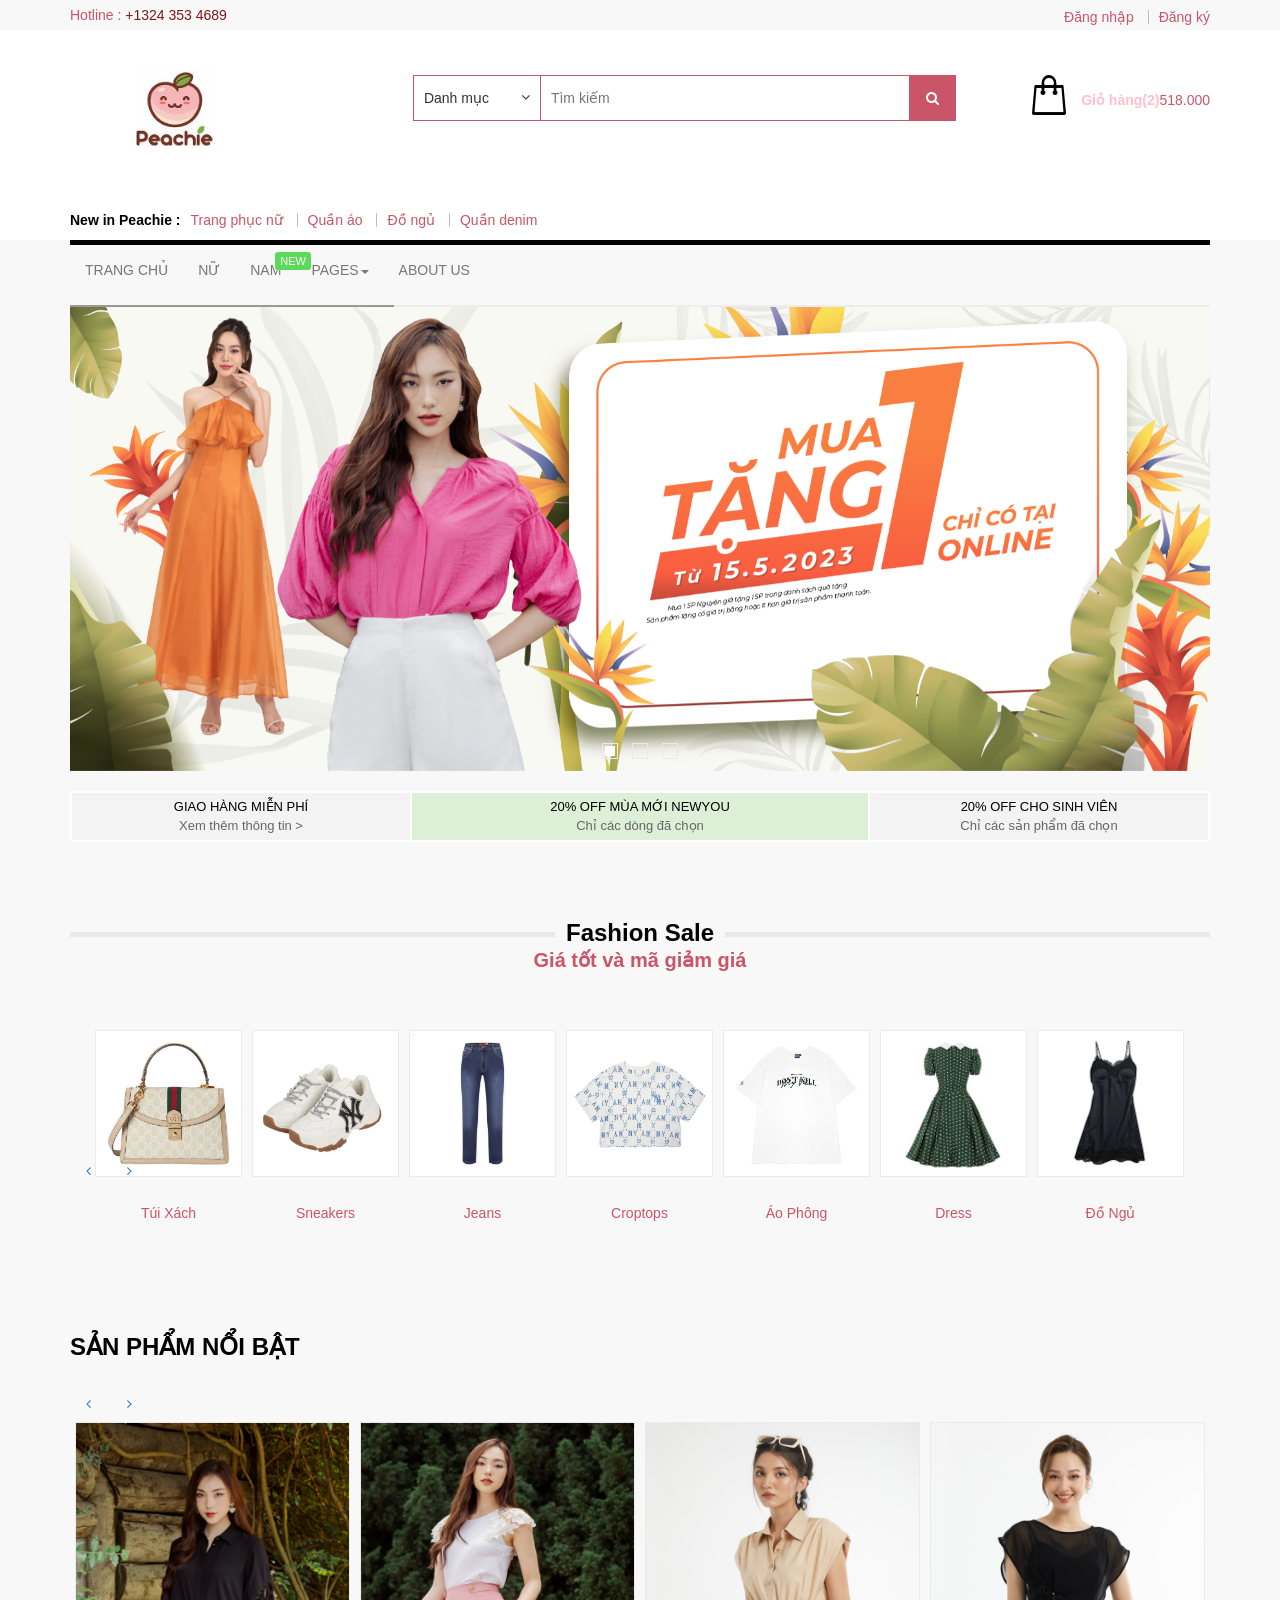
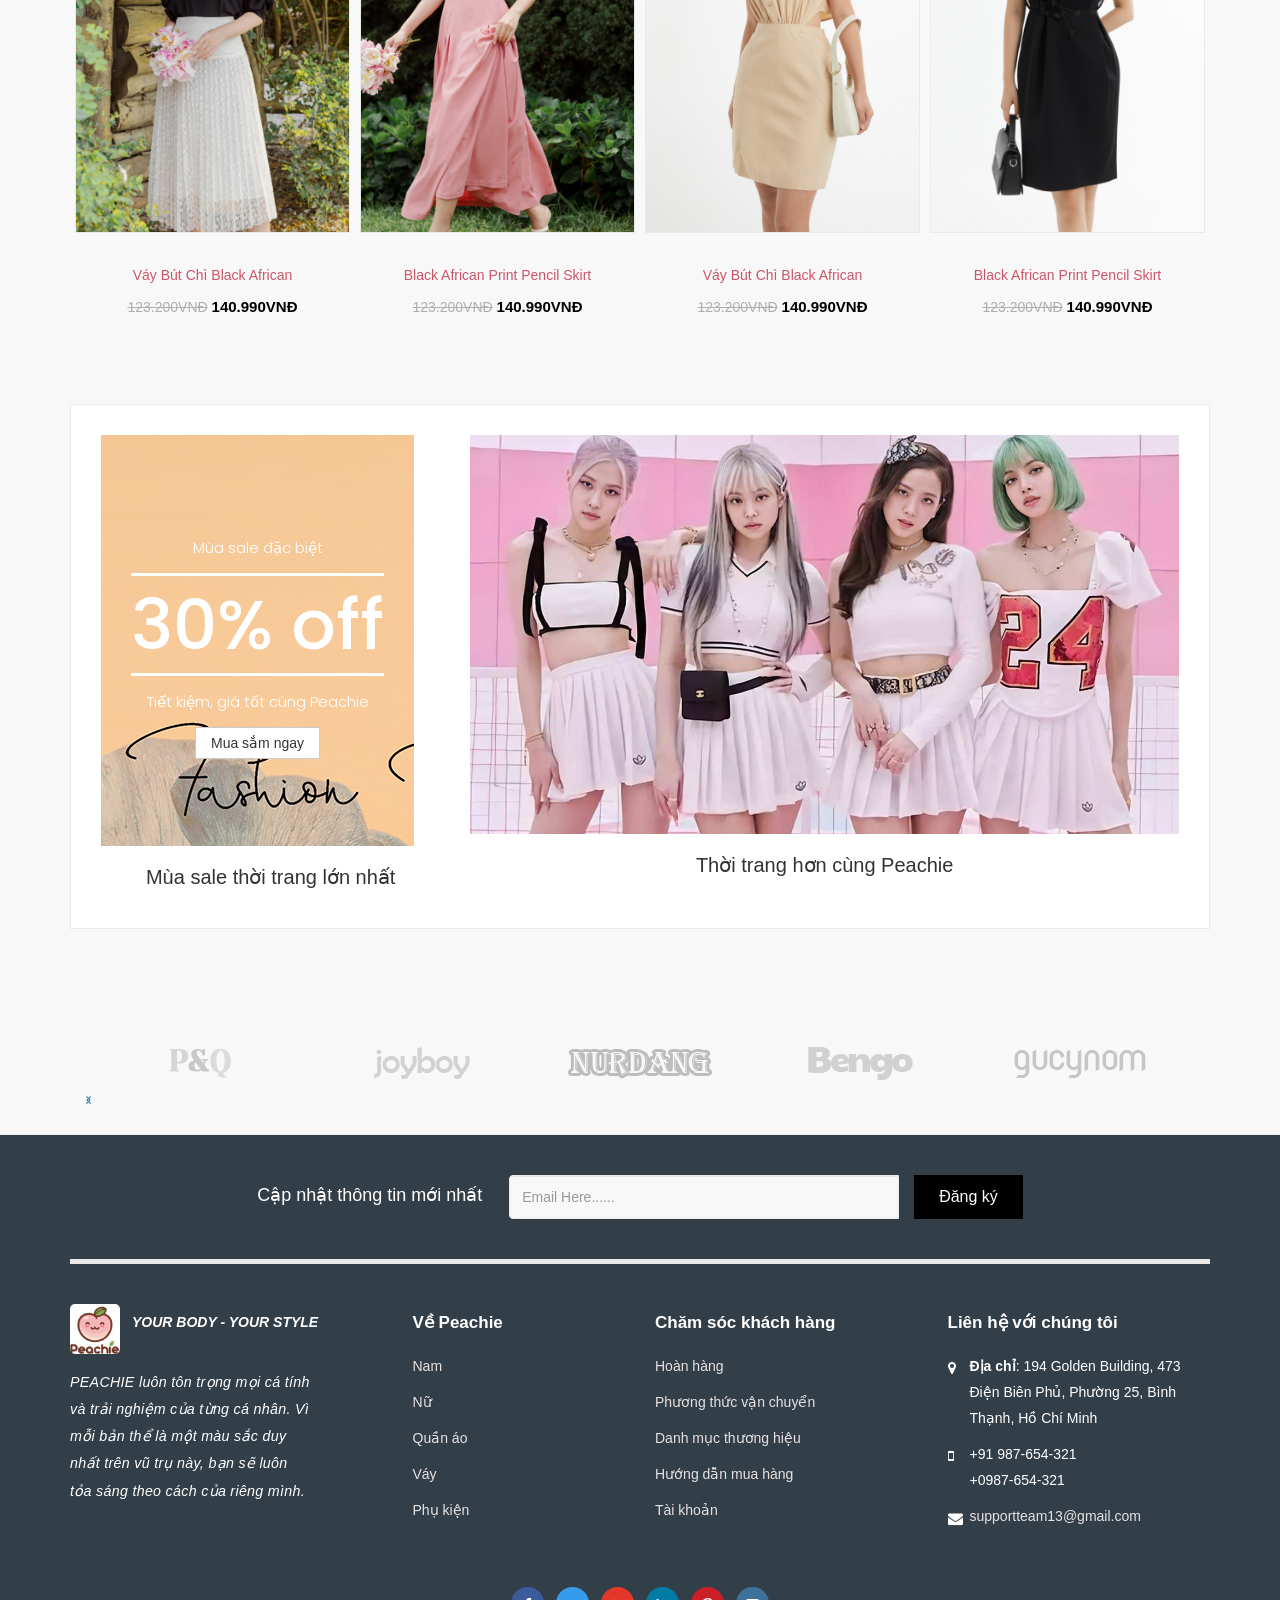
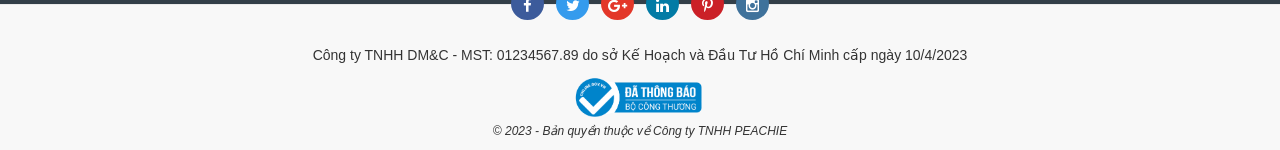
==== web_code/index.html @ 4777f3c0 "sap xep lai tai lieu git hop ly" ====
﻿<!DOCTYPE html>
<html lang="en">
<head>
<meta charset="utf-8">
<meta http-equiv="X-UA-Compatible" content="IE=edge">
<meta name="viewport" content="width=device-width, initial-scale=1">
<meta name="keywords" content="" />
<meta name="author" content="webtrap">
<meta name="viewport" content="width=device-width, initial-scale=1.0, maximum-scale=1.0" />
<title>Peachie</title>

<!-- Favicone Icon -->
<link rel="shortcut icon" type="image/x-icon" href="images/favicon_logo.ico">
<!-- thay logo -->
<link rel="icon" type="image/png" href="images/logop.jpg">
<link rel="apple-touch-icon" href="images/logop.jpg">
<link href="Bootstrap/css/bootstrap.css" rel="stylesheet">
<link href="css/style.css" rel="stylesheet" type="text/css">
<link href="css/font-awesome.css" rel="stylesheet" type="text/css">
<link href='https://fonts.googleapis.com/css?family=Poppins:300,500,600,700' rel='stylesheet' type='text/css'>
<link href="css/owl.carousel.css" rel="stylesheet" type="text/css">

</head>

<body id="index">
<div class="wrapar"> 
    <!-- Header Start-->
    <div class="header">
        <div class="header-top">
            <div class="container">
                <div class="call pull-left">
                    <p>Hotline : <span>+1324 353 4689</span></p>
                </div>
                <div class="user-info pull-right">
                    <div class="user">
                        <ul>
                            <li><a href="#" data-toggle="modal" data-target="#login" class="user_name">Đăng nhập</a> 
                                <!-- Modal -->
                                <div class="modal fade" id="login" role="dialog">
                                    <div class="modal-dialog"> 
                                        <!-- Modal content-->
                                        <div class="modal-content">
                                            <div class="modal-header">
                                                <div class="panel-heading">
                                                    <div class="panel-title pull-left">Đăng nhập</div>
                                                    <div class="pull-right"><a href="#">Quên mật khẩu?</a>
                                                        <button aria-hidden="true" data-dismiss="modal" class="close btn btn-xs " type="button"> <i class="fa fa-times"></i> </button>
                                                    </div>
                                                </div>
                                            </div>
                                            <div class="modal-body">
                                                <form id="loginform" class="form-horizontal">
                                                    <div class="input-group"> <span class="input-group-addon"><i class="glyphicon glyphicon-user"></i></span>
                                                        <input id="login-username" type="text" class="form-control" name="username" value="" placeholder="username or email">
                                                    </div>
                                                    <div class="input-group"> <span class="input-group-addon"><i class="glyphicon glyphicon-lock"></i></span>
                                                        <input id="login-password" type="password" class="form-control" name="password" placeholder="password">
                                                    </div>
                                                    <div class="input-group">
                                                        <div class="checkbox">
                                                            <label>
                                                                <input id="login-remember" type="checkbox" name="remember" value="1">
                                                                Remember me</label>
                                                        </div>
                                                    </div>
                                                    <div class="form-group"> 
                                                        <!-- Button -->
                                                        <div class="col-sm-12 controls"> <a id="btn-login" href="#" class="btn btn-primary btn-success">Đăng nhập</a> <a id="btn-fblogin" href="#" class="btn btn-primary facebook">Đăng nhập với</a> </div>
                                                    </div>
                                                </form>
                                            </div>
                                            <div class="modal-footer">
                                                <div class="form-group">
                                                    <div class="col-md-12 control">
                                                        <div>Tài khoản chưa được tạo <a href="#">Đăng ký</a></div>
                                                    </div>
                                                </div>
                                            </div>
                                        </div>
                                    </div>
                                </div>
                            </li>
                            <li><a href="#" data-toggle="modal" data-target="#register" class="user_name">Đăng ký</a>
                                <div class="modal fade" id="register" role="dialog">
                                    <div class="modal-dialog"> 
                                        <!-- Modal content-->
                                        <div class="modal-content">
                                            <div class="modal-header">
                                                <div class="panel-heading">
                                                    <div class="panel-title pull-left">Đăng ký</div>
                                                    <div class="pull-right">
                                                        <button aria-hidden="true" data-dismiss="modal" class="close" type="button"><i class="fa fa-times"></i> </button>
                                                    </div>
                                                </div>
                                            </div>
                                            <div class="modal-body">
                                                <div class="control-group"> 
                                                    <!-- Username -->
                                                    <label class="control-label"  for="username">Username</label>
                                                    <div class="controls">
                                                        <input type="text" id="username" name="username" placeholder="" class="input-xlarge">
                                                        <p class="help-block">Username chứa số và ký tự không dấu cách</p>
                                                    </div>
                                                </div>
                                                <div class="control-group"> 
                                                    <!-- E-mail -->
                                                    <label class="control-label" for="email">E-mail</label>
                                                    <div class="controls">
                                                        <input type="text" id="email" name="email" placeholder="" class="input-xlarge">
                                                        <p class="help-block">Nhập địa chỉ Email</p>
                                                    </div>
                                                </div>
                                                <div class="control-group"> 
                                                    <!-- Password-->
                                                    <label class="control-label" for="password">Password</label>
                                                    <div class="controls">
                                                        <input type="password" id="password" name="password" placeholder="" class="input-xlarge">
                                                        <p class="help-block">Mật khẩu chứa 4 ký tự trở lên</p>
                                                    </div>
                                                </div>
                                                <div class="control-group"> 
                                                    <!-- Password -->
                                                    <label class="control-label"  for="password_confirm">Xác nhận lại mật khẩu</label>
                                                    <div class="controls">
                                                        <input type="password" id="password_confirm" name="password_confirm" placeholder="" class="input-xlarge">
                                                        <p class="help-block">Xác nhận mật khẩu</p>
                                                    </div>
                                                </div>
                                                <div class="control-group"> 
                                                    <!-- Button -->
                                                    <div class="controls">
                                                        <button class="btn btn-success">Đăng ký</button>
                                                    </div>
                                                </div>
                                            </div>
                                        </div>
                                    </div>
                                </div>
                            </li>
                        </ul>
                    </div>
                </div>
            </div>
        </div>
        <div class="header-mid">
            <div class="container">
                <div class="row">
                    <div class="col-md-3 header-left">
                        <div class="logo"> <a href="index.html"><img src="images/logop.jpg" alt="#"></a> </div>
                    </div>
                    <div class="col-md-6 search_block">
                        <div class="search">
                            <form action="grid-view.html">
                                <div class="search_cat">
                                    <select class="search-category" name="search-category">
                                        <option class="computer" selected>Danh mục</option>
                                        <option class="computer">Nam</option>
                                        <option class="computer">Nữ</option>
                                        <option class="computer">Quần áo</option>
                                        <option class="computer">Váy</option>
                                        <option class="computer">Phụ kiện</option>
                                    </select>
                                    <span class="fa fa-angle-down"></span> </div>
                                <input type="text" placeholder="Tìm kiếm">
                                <button type="submit" class="btn submit"> <span class="fa fa-search"></span></button>
                            </form>
                        </div>
                    </div>
                    <div class="col-md-3 header-right">
                        <div class="cart">
                            <div class="cart-icon dropdown"></div>
                            <a aria-expanded="false" aria-haspopup="true" role="button" data-toggle="dropdown" class="dropdown-toggle" href="cart.html">Giỏ hàng(2)<span>518.000</span></a>
                            <ul class="dropdown-menu pull-right cart-dropdown-menu">
                                <li>
                                    <table class="table table-striped">
                                        <tbody>
                                            <tr>
                                                <td class="text-center"><a href="product.html"><img class="img-thumbnail" src="images/product/anh11.png" alt="img"></a></td>
                                                <td class="text-left"><a href="#">Váy dài African </a></td>
                                                <td class="text-right quality">X1</td>
                                                <td class="text-right price-new">254.000VNĐ</td>
                                                <td class="text-center"><button type="button" title="Remove" class="btn btn-xs remove"><i class="fa fa-times"></i></button></td>
                                            </tr>
                                            <tr>
                                                <td class="text-center"><a href="product.html"><img class="img-thumbnail" src="images/product/car3-70x92.jpg" alt="img"></a></td>
                                                <td class="text-left"><a href="#">Váy bút chì Black African </a></td>
                                                <td class="text-right quality">X1</td>
                                                <td class="text-right price-new">254.000VNĐ</td>
                                                <td class="text-center"><button type="button" title="Remove" class="btn btn-xs remove"><i class="fa fa-times"></i></button></td>
                                            </tr>
                                        </tbody>
                                    </table>
                                </li>
                                <li>
                                    <div class="minitotal">
                                        <table class="table pricetotal">
                                            <tbody>
                                                <tr>
                                                    <td class="text-right"><strong>Tổng tiền</strong></td>
                                                    <td class="text-right price-new">210.000VNĐ</td>
                                                </tr>
                                                <tr>
                                                    <td class="text-right"><strong>Eco Tax (-2.00)</strong></td>
                                                    <td class="text-right price-new">20.000VNĐ</td>
                                                </tr>
                                                <tr>
                                                    <td class="text-right"><strong>VAT (20%)</strong></td>
                                                    <td class="text-right price-new">42.000VNĐ</td>
                                                </tr>
                                                <tr>
                                                    <td class="text-right"><strong>Tổng</strong></td>
                                                    <td class="text-right price-new">508.000VNĐ</td>
                                                </tr>
                                            </tbody>
                                        </table>
                                        <div class="controls"> <a class="btn btn-primary pull-left" href="cart.html" id="view-cart"><i class="fa fa-shopping-cart"></i> View Cart </a> <a class="btn btn-primary pull-right" href="checkout.html" id="checkout"><i class="fa fa-share"></i> Checkout</a> </div>
                                    </div>
                                </li>
                            </ul>
                        </div>
                    </div>
                </div>
            </div>
        </div>
        <div class="header-bottom">
            <div class="container">
                <div class="row">
                    <div class="col-md-12"><div class="new-peachie">
                            <p>New in Peachie  : </p>
                            <ul class="toggle-newinFurther">
                                <li><a href="#">Trang phục nữ</a></li>
                                <li><a href="#">Quần áo</a></li>
                                <li><a href="#">Đồ ngủ</a></li>
                                <li><a href="#">Quần denim</a></li>
                            </ul>
                        </div></div>
                </div>
            </div>
        </div>
    </div>
    <!-- Header End --> 
    
    <!-- Main menu Start -->
    <section id="main-menu">
        <div class="container">
            <nav class="navbar navbar-default">
                <div class="navbar-header">
                    <button aria-controls= "navbar" data-target="#navbar" data-toggle="collapse" class="navbar-toggle collapsed" type="button"> <span class="sr-only">Toggle navigation</span> <span class="icon-bar"></span> <span class="icon-bar"></span> <span class="icon-bar"></span> </button>
                    <a href="#" class="navbar-brand">menu</a> </div>
                <div class="navbar-collapse collapse" id="navbar">
                    <ul class="nav navbar-nav">
                        <li><a href="index.html">TRANG CHỦ</a></li>
                        <li><a href="grid-view.html">NỮ</a></li>
                        <li><a href="man-view.html">NAM</a><span class="new">new</span></li>
                        <li class="dropdown"> <a aria-expanded="false" aria-haspopup="true" role="button" data-toggle="dropdown" class="dropdown-toggle" href="#"> PAGES<span class="caret"></span></a>
                            <ul class="dropdown-menu">
                                <li><a href="checkout.html">Checkout</a></li>
                                <li><a href="cart.html">Giỏ hàng</a></li>
                                <li><a href="checkout-step1.html">Đơn hàng và địa chỉ đặt</a></li>
                                
                            </ul>
                        </li>
                        
                        <li><a href="about-us.html">ABOUT US</a></li>
                    </ul>
                </div>
            </nav>
        </div>
    </section>
    <!-- Main menu End --> 
    
    <!-- Main Banner Start-->
    <section id="banner">
        <div class="container">
            <div class="row">
                <div class="col-md-12">
                    <div id="main-slider" class="owl-carousel">
                        <div class="item"><img src="images/sl1.png" alt="sl1"></div>
                        <div class="item"><img src="images/sl2.jpg" alt="sl2"></div>
                        <div class="item"><img src="images/sl3.gif" alt="sl3"></div>
                    </div>
                </div>
            </div>
        </div>
    </section>
    <!-- Main Banner End --> 
    
    <!-- 3 CMS Block Start -->
    <section id="cms">
        <div class="container">
            <div class="row">
                <div class="col-md-12">
                    <div class= "cms-block1">
                        <div class="stf">GIAO HÀNG MIỄN PHÍ</div>
                        <p>Xem thêm thông tin ></p>
                    </div>
                    <div class= "cms-block2">
                        <div class="stf">20% OFF MÙA MỚI NEWYOU</div>
                        <p>Chỉ các dòng đã chọn</p>
                    </div>
                    <div class= "cms-block3">
                        <div class="stf">20% OFF CHO SINH VIÊN</div>
                        <p>Chỉ các sản phẩm đã chọn</p>
                    </div>
                </div>
            </div>
        </div>
    </section>
    <!-- 3 CMS Block End --> 
    
    <!-- Fashio Sale block Start  -->
    <section id="fashion-sale">
        <div class="container">
            <div class="row">
                <div class="col-md-12 fashion">
                    <div class="fashion-sale-title">
                        <h2 class="tf">Fashion Sale</h2>
                        <span>Giá tốt và mã giảm giá</span> 
                    </div>
                    <div id="fashion-product" class="owl-carousel fashion-product">
                        <div class="item">
                            <div class="product-block ">
                                <div class="image"> <a href="#"><img class="img-responsive" title="pursh" alt="pursh" src="images/product/pr_bag.jpg"></a> </div>
                                <div class="product-details">
                                    <div class="product-name">
                                        <h3><a href="#">Túi xách </a></h3>
                                    </div>
                                    <div class="shopnow">
                                        <h4><a href="#">Ghé shop</a></h4>
                                    </div>
                                </div>
                            </div>
                        </div>
                        <div class="item">
                            <div class="product-block ">
                                <div class="image"> <a href="#"><img class="img-responsive" title="sandle" alt="sandal" src="images/product/pr_sneakers.jpg"></a> </div>
                                <div class="product-details">
                                    <div class="product-name">
                                        <h3><a href="#">Sneakers</a></h3>
                                    </div>
                                    <div class="shopnow">
                                        <h4><a href="#">Ghé shop</a></h4>
                                    </div>
                                </div>
                            </div>
                        </div>
                        <div class="item">
                            <div class="product-block ">
                                <div class="image"> <a href="#"><img class="img-responsive" title="jeans" alt="jeans" src="images/product/pr_quan.jpg"></a> </div>
                                <div class="product-details">
                                    <div class="product-name">
                                        <h3><a href="#">Jeans </a></h3>
                                    </div>
                                    <div class="shopnow">
                                        <h4><a href="#">Ghé shop</a></h4>
                                    </div>
                                </div>
                            </div>
                        </div>
                        <div class="item">
                            <div class="product-block ">
                                <div class="image"> <a href="#"><img class="img-responsive" title="jeans" alt="jeans" src="images/product/pr_crt.jpg"></a> </div>
                                <div class="product-details">
                                    <div class="product-name">
                                        <h3><a href="#">Croptops</a></h3>
                                    </div>
                                    <div class="shopnow">
                                        <h4><a href="#">Ghé shop</a></h4>
                                    </div>
                                </div>
                            </div>
                        </div>
                        <div class="item">
                            <div class="product-block ">
                                <div class="image"> <a href="#"><img class="img-responsive" title="jeans" alt="jeans" src="images/product/pr_aothun.webp"></a> </div>
                                <div class="product-details">
                                    <div class="product-name">
                                        <h3><a href="#">Áo phông</a></h3>
                                    </div>
                                    <div class="shopnow">
                                        <h4><a href="#">Ghé shop</a></h4>
                                    </div>
                                </div>
                            </div>
                        </div>
                        <div class="item">
                            <div class="product-block ">
                                <div class="image"> <a href="#"><img class="img-responsive" title="jeans" alt="jeans" src="images/product/pr_dress.jpg"></a> </div>
                                <div class="product-details">
                                    <div class="product-name">
                                        <h3><a href="#">Dress</a></h3>
                                    </div>
                                    <div class="shopnow">
                                        <h4><a href="#">Ghé shop</a></h4>
                                    </div>
                                </div>
                            </div>
                        </div>
                        <div class="item">
                            <div class="product-block ">
                                <div class="image"> <a href="#"><img class="img-responsive" title="pursh" alt="pursh" src="images/product/pr_dongur.jpg"></a> </div>
                                <div class="product-details">
                                    <div class="product-name">
                                        <h3><a href="#">Đồ ngủ</a></h3>
                                    </div>
                                    <div class="shopnow">
                                        <h4><a href="#">Ghé shop</a></h4>
                                    </div>
                                </div>
                            </div>
                        </div>
                        <div class="item">
                            <div class="product-block ">
                                <div class="image"> <a href="#"><img class="img-responsive" title="sandle" alt="sandal" src="images/product/pr_denim.jpg"></a> </div>
                                <div class="product-details">
                                    <div class="product-name">
                                        <h3><a href="#">Denim</a></h3>
                                    </div>
                                    <div class="shopnow">
                                        <h4><a href="#">Ghé shop</a></h4>
                                    </div>
                                </div>
                            </div>
                        </div>
                        <div class="item">
                            <div class="product-block ">
                                <div class="image"> <a href="#"><img class="img-responsive" title="jeans" alt="jeans" src="images/product/pr_jeans.jpg"></a> </div>
                                <div class="product-details">
                                    <div class="product-name">
                                        <h3><a href="#">Quần</a></h3>
                                    </div>
                                    <div class="shopnow">
                                        <h4><a href="#">Ghé shop </a></h4>
                                    </div>
                                </div>
                            </div>
                        </div>
                    </div>
                    <div class= "customNavigation"> <a class="btn product_prev prev"><i class="fa fa-angle-left"></i></a> <a class="btn product_next next"><i class="fa fa-angle-right"></i></a> </div>
                </div>
            </div>
        </div>
    </section>
    <!-- Fashio Sale block End  --> 
    
    <!-- Featured Products block Start  -->
    <section id="Featured">
        <div class="container">
            <div class="row">
                <div class="col-md-12 featured">
                    <div class="Featured-Products-title">
                        <h2 class="tf">SẢN PHẨM NỔI BẬT</h2>
                    </div>
                    <div class= "customNavigation"> <a class="btn featured_prev prev"><i class="fa fa-angle-left"></i></a> <a class="btn featured_next next"><i class="fa fa-angle-right"></i></a> </div>
                    <div id="featured-products" class="owl-carousel">
                        <div class="item">
                            <div class="product-block ">
                                <div class="image"> <a href="product-detail-view.html"><img class="img-responsive" title="T-shirt" alt="T-shirt" src="images/product/pr1.jpg"></a> </div>
                                <div class="product-details">
                                    <div class="product-name">
                                        <h3><a href="product-detail-view.html">Váy bút chì Black African  </a></h3>
                                    </div>
                                    <div class="price"> <span class="price-old">123.200VNĐ</span> <span class="price-new">140.990VNĐ</span> </div>
                                    <div class="product-hov">
                                        <ul>
                                            <li class="wish"><a href="#" ></a></li>
                                            <li class="addtocart"><a href="#" >Thêm vào giỏ hàng</a> </li>
                                            <li class="compare"><a href="#" ></a></li>
                                        </ul>
                                        <div class="review"> <span class="rate"> <i class="fa fa-star rated"></i> <i class="fa fa-star rated"></i> <i class="fa fa-star rated"></i> <i class="fa fa-star rated"></i> <i class="fa fa-star"></i> </span> </div>
                                    </div>
                                </div>
                            </div>
                        </div>
                        <div class="item">
                            <div class="product-block ">
                                <div class="image"> <a href="product-detail-view.html"><img class="img-responsive" title="T-shirt" alt="T-shirt" src="images/product/pr2.jpg"></a> </div>
                                <div class="product-details">
                                    <div class="product-name">
                                        <h3><a href="product-detail-view.html">Black African Print Pencil Skirt </a></h3>
                                    </div>
                                    <div class="price"> <span class="price-old">123.200VNĐ</span> <span class="price-new">140.990VNĐ</span> </div>
                                    <div class="product-hov">
                                        <ul>
                                            <li class="wish"><a href="#" ></a></li>
                                            <li class="addtocart"><a href="#" >Thêm vào giỏ hàng</a> </li>
                                            <li class="compare"><a href="#" ></a></li>
                                        </ul>
                                        <div class="review"> <span class="rate"> <i class="fa fa-star rated"></i> <i class="fa fa-star rated"></i> <i class="fa fa-star rated"></i> <i class="fa fa-star rated"></i> <i class="fa fa-star"></i> </span> </div>
                                    </div>
                                </div>
                            </div>
                        </div>
                        <div class="item">
                            <div class="product-block ">
                                <div class="image"> <a href="product-detail-view.html"><img class="img-responsive" title="T-shirt" alt="T-shirt" src="images/product/pr3.jpg"></a> </div>
                                <div class="product-details">
                                    <div class="product-name">
                                        <h3><a href="product-detail-view.html"> Váy bút chì Black African</a></h3>
                                    </div>
                                    <div class="price"> <span class="price-old">123.200VNĐ</span> <span class="price-new">140.990VNĐ</span> </div>
                                    <div class="product-hov">
                                        <ul>
                                            <li class="wish"><a href="#" ></a></li>
                                            <li class="addtocart"><a href="#" >Thêm vào giỏ hàng</a> </li>
                                            <li class="compare"><a href="#" ></a></li>
                                        </ul>
                                        <div class="review"> <span class="rate"> <i class="fa fa-star rated"></i> <i class="fa fa-star rated"></i> <i class="fa fa-star rated"></i> <i class="fa fa-star rated"></i> <i class="fa fa-star"></i> </span> </div>
                                    </div>
                                </div>
                            </div>
                        </div>
                        <div class="item">
                            <div class="product-block ">
                                <div class="image"> <a href="product-detail-view.html"><img class="img-responsive" title="T-shirt" alt="T-shirt" src="images/product/pr4.jpg"></a> </div>
                                <div class="product-details">
                                    <div class="product-name">
                                        <h3><a href="product-detail-view.html">Black African Print Pencil Skirt </a></h3>
                                    </div>
                                    <div class="price"> <span class="price-old">123.200VNĐ</span> <span class="price-new">140.990VNĐ</span> </div>
                                    <div class="product-hov">
                                        <ul>
                                            <li class="wish"><a href="#" ></a></li>
                                            <li class="addtocart"><a href="#" >Thêm vào giỏ hàng
                                            
                                            </a> </li>
                                            <li class="compare"><a href="#" ></a></li>
                                        </ul>
                                        <div class="review"> <span class="rate"> <i class="fa fa-star rated"></i> <i class="fa fa-star rated"></i> <i class="fa fa-star rated"></i> <i class="fa fa-star rated"></i> <i class="fa fa-star"></i> </span> </div>
                                    </div>
                                </div>
                            </div>
                        </div>
                        <div class="item">
                            <div class="product-block ">
                                <div class="image"> <a href="product-detail-view.html"><img class="img-responsive" title="T-shirt" alt="T-shirt" src="images/product/pr5.jpg"></a> </div>
                                <div class="product-details">
                                    <div class="product-name">
                                        <h3><a href="product-detail-view.html">Váy bút chì Black African  </a></h3>
                                    </div>
                                    <div class="price"> <span class="price-old">123.200VNĐ</span> <span class="price-new">140.990VNĐ</span> </div>
                                    <div class="product-hov">
                                        <ul>
                                            <li class="wish"><a href="#" ></a></li>
                                            <li class="addtocart"><a href="#" >Thêm vào giỏ hàng</a> </li>
                                            <li class="compare"><a href="#" ></a></li>
                                        </ul>
                                        <div class="review"> <span class="rate"> <i class="fa fa-star rated"></i> <i class="fa fa-star rated"></i> <i class="fa fa-star rated"></i> <i class="fa fa-star rated"></i> <i class="fa fa-star"></i> </span> </div>
                                    </div>
                                </div>
                            </div>
                        </div>
                        <div class="item">
                            <div class="product-block ">
                                <div class="image"> <a href="product-detail-view.html"><img class="img-responsive" title="T-shirt" alt="T-shirt" src="images/product/pr6.jpg"></a> </div>
                                <div class="product-details">
                                    <div class="product-name">
                                        <h3><a href="product-detail-view.html">Black African Print Pencil Skirt </a></h3>
                                    </div>
                                    <div class="price"> <span class="price-old">123.200VNĐ</span> <span class="price-new">140.990VNĐ</span> </div>
                                    <div class="product-hov">
                                        <ul>
                                            <li class="wish"><a href="#" ></a></li>
                                            <li class="addtocart"><a href="#" >Thêm vào giỏ hàng</a> </li>
                                            <li class="compare"><a href="#" ></a></li>
                                        </ul>
                                        <div class="review"> <span class="rate"> <i class="fa fa-star rated"></i> <i class="fa fa-star rated"></i> <i class="fa fa-star rated"></i> <i class="fa fa-star rated"></i> <i class="fa fa-star"></i> </span> </div>
                                    </div>
                                </div>
                            </div>
                        </div>
                    </div>
                </div>
            </div>
        </div>
    </section>
    <!-- Featured Products block End  --> 
    
    <!-- CMS Banner & Video block Start  -->
    <section id="video">
        <div class="container">
            <div class=" cms-video-bg">
                <div class="col-md-4">
                    <div class="cms-banner">
                        <p> Mùa sale đặc biệt</p>
                        <h4>30% off</h4>
                        <p> Tiết kiệm, giá tốt cùng Peachie</p>
                        <button type="button" class="btn btn-default">Mua sắm ngay</button>
                    </div>
                    <h3>Mùa sale thời trang lớn nhất</h3>
                </div>
                <!-- video start -->
                <div class="col-md-8 video">
                    <img src="images/fbp.jpg" alt="fashion">
                    <h3>Thời trang hơn cùng Peachie</h3>
                </div>
                <!-- video end --> 
            </div>
        </div>
    </section>
    <!-- CMS Banner & Video block End  --> 
    
    <!-- Brand logo block Start  -->
    <section id="brand">
        <div class="container">
            <div class="row brand">
                <div class="col-md-12">
                    <div id="brand-logo" class="owl-carousel">
                        <div class="item"><a href="#"><img src="images/brand9.png" alt="#"></a></div>
                        <div class="item"><a href="#"><img src="images/brand8.png" alt="#"></a></div>
                        <div class="item"><a href="#"><img src="images/brand7.png" alt="#"></a></div>
                        <div class="item"><a href="#"><img src="images/brand6.png" alt="#"></a></div>
                        <div class="item"><a href="#"><img src="images/brand5.png" alt="#"></a></div>
                        <div class="item"><a href="#"><img src="images/brand4.png" alt="#"></a></div>
                        <div class="item"><a href="#"><img src="images/brand3.png" alt="#"></a></div>
                        <div class="item"><a href="#"><img src="images/brand2.png" alt="#"></a></div>
                        <div class="item"><a href="#"><img src="images/brand1.png" alt="#"></a></div>
                    </div>
                    <div class= "customNavigation"> <a class="btn brand_prev prev"><i class="fa fa-angle-left"></i></a> <a class="btn brand_next next"><i class="fa fa-angle-right"></i></a> </div>
                </div>
            </div>
        </div>
    </section>
    <!-- Brand logo block End  --> 
    
    <!-- Footer block Start  -->
<footer id="footer">
    <div class="container">
        <div class="row">
            <div class="col-md-12">
                <div class= "newslatter">
                    <form>
                        <h2>Cập nhật thông tin mới nhất</h2>
                        <div class="input-group">
                            <input class=" form-control" type="text" placeholder="Email Here......">
                            <button type="submit" value="Sign up" class="btn btn-large btn-primary">Đăng ký</button>
                        </div>
                    </form>
                </div>
            </div>
        </div>
        <div class="row">
            <div class="col-md-3">
                <div class="about">
                    <div class="footer-logo">
                        <!-- sua logo and tieu chi -->
                        <img src="images/logop.jpg" alt="logo">
                        <div><b><i>YOUR BODY - YOUR STYLE</i></b></div>
            
                    </div>

                    <p><i>PEACHIE luôn tôn trọng mọi cá tính và trải nghiệm của từng cá nhân. 
                        Vì mỗi bản thể là một màu sắc duy nhất trên vũ trụ này, bạn sẽ luôn tỏa sáng theo cách của riêng mình.</i></p>
                </div>
            </div>
            <div class="col-md-3">
                <div class="new-store" style="margin-left: 50px;">
                    <h4>Về Peachie</h4>
                    <ul class="toggle-footer">
                        <li><a href="#">Nam</a></li>
                        <li><a href="#">Nữ</a></li>
                        <li><a href="#">Quần áo</a></li>
                        <li><a href="#">Váy</a></li>
                        <li><a href="#">Phụ kiện</a></li>
                    </ul>
                </div>
            </div>
            <div class="col-md-3">
                <div class="information">
                    <h4>Chăm sóc khách hàng</h4>
                    <ul class="toggle-footer">
                        <li><a href="#">Hoàn hàng</a></li>
                        <li><a href="#">Phương thức vận chuyển</a></li>
                        <li><a href="#">Danh mục thương hiệu</a></li>
                        <li><a href="#">Hướng dẫn mua hàng</a></li>
                        <li><a href="#">Tài khoản</a></li>
                    </ul>
                </div>
            </div>
            <div class="col-md-3">
                <div class="contact">
                    <h4>Liên hệ với chúng tôi</h4>
                    <ul class="toggle-footer">
                        <li> <i class="fa fa-map-marker"></i>
                            <div class="address-info"><b>Địa chỉ</b>: 194 Golden Building, 473 Điện Biên Phủ, Phường 25, Bình Thạnh, Hồ Chí Minh</p></div>
                        </li>
                        <li> <i class="fa fa-mobile"></i>
                            <div class="call-info">+91 987-654-321<br>
                                <span>+0987-654-321</span> </div>
                        </li>
                        <li> <i class="fa fa-envelope"></i>
                            <div class="email-info"> <a href="#">supportteam13@gmail.com</a></div>
                        </li>
                    </ul>
                </div>
            </div>
        </div>
    </div>
    <div class="footer-bottom">
        <div class="container">
            <div class="row">
                <div class="col-md-12">
                    <div class="social-link">
                        <ul>
                            <li><a href="#"><i class="fa fa-facebook"></i></a></li>
                            <li><a href="#"><i class="fa fa-twitter"></i></a></li>
                            <li><a href="#"><i class="fa fa-google-plus"></i></a></li>
                            <li><a href="#"><i class="fa fa-linkedin"></i></a></li>
                            <li><a href="#"><i class="fa fa-pinterest-p"></i></a></li>
                            <li><a href="#"><i class="fa fa-instagram"></i></a></li>
                        </ul>
                    </div>
                </div>
            </div>
            
            <div class="row">
                <div class="col-md-12">
                    <div class="copy-right">
                        <p> Công ty TNHH DM&C - MST: 01234567.89 do sở Kế Hoạch và Đầu Tư Hồ Chí Minh cấp ngày 10/4/2023</p>
                        <img src="images/bocongthuong.png" alt="boconghthuong">
                       
                        <p style="font-size: 12px;"><i>© 2023 - Bản quyền thuộc về Công ty TNHH PEACHIE</i></p>
                    </div>
                </div>
            </div>
        </div>
    </div>
</footer>
    <!-- footer end -->
    
    
</div>
<!-- jQuery (necessary for Bootstrap's JavaScript plugins) --> 
<script src="js/jQuery.js"></script> 
<!-- Include all compiled plugins (below), or include individual files as needed --> 
<script src="Bootstrap/js/bootstrap.js"></script> 
<script src="js/owl.carousel.min.js"></script> 
<script src="js/globle.js"></script>
</body>
</html>
---- web_code/css/style.css ----
body {
  background-color: #f8f8f8;
}
ul {
  padding: 0;
  margin: 0;
}
* li {
  list-style: none;
}
.stf {
  font: poppins;
  font-size: 13px;
  font-weight: 500;
  color: #000;
  margin: 0px;
}
.tf {
  font: "open Sans";
  font-size: 24px;
  font-weight: 700;
  color: #000;
  margin: 0px;
}
/*header part css  start*/
.header-mid,
.header-bottom {
  background-color: #fff;
}
.dropdown-menu.pull-right.cart-dropdown-menu {
  position: absolute;
}
button.thuy {
  background-color: pink;
  width: 230px;
  height: 35px;
  color: white;
}
button.thuy:hover {
  background-color: rgb(192, 201, 255);
}
.Cartproduct .thanhthuy1 {
  width: 120px;
  height: 150px;
}
.Cartproduct .thanhthuy2 {
  width: 120px;
  height: 150px;
}
.Cartproduct .thanhthuy3 {
  width: 120px;
  height: 150px;
}

.col-md-12 col-sm-12:hover {
  background-color: pink;
}
.call > p {
  /* sưa mau */
  color: rgb(202, 85, 104);
  margin: 5px 0;
}
.call > p > span {
  /* sưa mau */
  color: #801717;
}
.user-info {
  float: right;
}
.user {
  display: inline-block;
  padding-top: 7px;
}
.user li {
  display: inline-block;
  list-style: none;
  border-left: 1px solid #bbb;
  padding: 0 0 0 10px;
  line-height: 14px;
}

.user li:first-child {
  border: none;
  padding-right: 10px;
}
.user_name {
  color: rgb(202, 85, 104);
}
/* account */
.modal-header {
  background: #eaeaea;
  border-radius: 5px 5px 0 0;
  padding: 10px 25px;
  overflow: hidden;
}
.fa.fa-times {
  font-size: 14px;
  overflow: hidden;
  text-shadow: initial;
}
.modal-body .controls {
  line-height: 18px;
}
.modal-footer .control a {
  color: #4d90fe;
}
.panel-heading {
  display: inline;
}
.modal-body {
  padding: 30px;
}
.modal-header .close {
  background: #000 none repeat scroll 0 0;
  color: #fff;
  height: 20px;
  margin: -4px 0 0 10px;
  opacity: 0.4;
  padding: 0;
  width: 20px;
  line-height: 0px;
  font-weight: normal;
}
.modal-header .close:hover {
  opacity: 0.8;
}
.btn.btn-primary.facebook {
  background: #3b5998;
  border-color: #3b5998;
}
#loginform .checkbox input {
  margin-top: 0;
}
.modal-body .input-group {
  margin: 10px 0;
}
.modal-body .control-group {
  text-align: left;
}
.control-group {
  margin: 5px 0px 20px 5px;
}
.modal-body .input-xlarge {
  margin: 5px 0;
  padding: 8px;
}
.panel-collapse.collapse.in {
  float: left;
  width: 100%;
}
/* header mid */
.header-mid {
  padding: 38px 0;
}
.col-md-3.header-right {
  width: auto;
  float: right;
}
.logo {
  margin-left: 25%;
  margin-bottom: 10%;
}
.col-md-6.search_block {
  padding: 0;
  width: 52%;
}
.search {
  margin-top: 7px;
  float: right;
  position: relative;
}
.search input {
  /* sưa mau */
  border: 1px solid rgb(202, 85, 104);
  float: left;
  height: 46px;
  width: 370px;
  padding: 10px;
  border-radius: 0;
}
.search_cat {
  float: left;
  position: relative;
}
.search_cat .fa.fa-angle-down {
  cursor: pointer;
  position: absolute;
  right: 10px;
  top: 15px;
}
.search .submit {
  /* sưa mau */
  background: rgb(202, 85, 104);
  border-left: none;
  /* sưa mau */
  border-color: rgb(202, 85, 104);
  color: #fff;
  padding: 15px 16px;
}
.search-category {
  height: 46px;
}
.search-category {
  border-right: none;
  padding: 11px 50px 11px 10px;
  background: #fff;
  /* sưa mau */
  border-color: rgb(202, 85, 104);
  float: left;
  position: relative;
  border-radius: 0 !important;
}
.computer::hover {
  /* sưa mau va them thuoc tinh*/
  background-color: rgb(202, 85, 104);
}
.search-category span {
  padding-left: 10px;
}
.btn {
  padding: 10px 15px;
  line-height: 10px;
  border-radius: 0;
}
/* cart */
.cart .dropdown-menu {
  width: 360px;
  padding: 10px;
}
.table.pricetotal {
  border-top: 1px solid #e5e5e5;
}
.btn.btn-danger.btn-xs.remove {
  padding: 1px 4px 0;
  border-radius: 0;
}
.img-thumbnail,
.dropdown-menu {
  border-radius: 0;
}
.dropdown-menu .fa.fa-share {
  /* sưa mau */
  color: rgb(202, 85, 104);
}
.dropdown-menu .table-striped > tbody > tr:nth-of-type(2n + 1) {
  background: none;
}
.dropdown-menu .table > thead > tr > th,
.dropdown-menu .table > tbody > tr > th,
.dropdown-menu .table > tfoot > tr > th,
.dropdown-menu .table > thead > tr > td,
.dropdown-menu .table > tbody > tr > td,
.dropdown-menu .table > tfoot > tr > td {
  border: none !important;
}
.productthumb {
  border: 1px solid #e5e5e5;
}
.cart {
  text-align: right;
  padding: 7px 0;
  float: right;
}
.cart > a {
  margin-top: 15px;
  float: right;
  font-weight: 700;
  color: pink;
}
.cart-box.cart-box > a {
  float: left;
  margin: 0;
}
.cart span {
  font-weight: 500;
  /* sưa mau */
  color: rgb(202, 85, 104);
}
.remove .fa.fa-times {
  color: #e54242;
}
.btn.btn-xs.remove {
  padding: 3px 5px;
}
.cart-icon {
  background: url(../images/cart.png) no-repeat scroll 0 0;
  display: inline-block;
  height: 40px;
  width: 34px;
  margin-right: 15px;
}
.controls .btn.btn-primary.pull-left,
.controls .btn.btn-primary.pull-right {
  padding: 10px 15px;
}
.dropdown-menu.pull-right.cart-dropdown-menu .minitotal {
  padding: 10px;
  overflow: hidden;
}
.cart .table.table-striped {
  margin-bottom: 0;
}
.text-left > a {
  /* sưa mau */
  color: rgb(180, 69, 88);
}
.cart .table.pricetotal {
  margin: 0;
}
#view-cart {
  /* sưa mau */
  background-color: rgb(202, 85, 104);
  border: none;
}
/* sưa mau */
#checkout {
  background-color: rgb(202, 85, 104);
  border: none;
}
.glyphicon-user::before,
.glyphicon-lock::before {
  color: #999999;
}
#loginform .btn.btn-primary.btn-success:hover,
.btn.btn-primary.facebook:hover {
  background-color: #4d90fe;
  border-color: #4d90fe;
}
#loginform .btn.btn-primary.btn-success {
  background-color: pink;
  border: medium none;
  padding: 11px 20px;
}
#loginform .btn.btn-primary {
  padding: 10px 20px;
}
#register .btn.btn-success {
  background-color: pink;
  border: medium none;
  padding: 10px 20px;
}
/* sua ten class sang new-peachie*/
.new-peachie > p {
  color: #000;
  font-weight: 700;
  margin: 0 0 10px !important;
  float: left;
}
.new-peachie li {
  display: inline-block;
  list-style: none;
  padding: 0px 10px;
  border-left: 1px solid #bbb;
  line-height: 14px;
}
/* sua mau */
.new-peachie li a {
  color: rgb(202, 85, 104);
}
.new-peachie li:first-child {
  border-left: 0px;
}
/* menu */
#navbar {
  margin-left: -15px !important;
  margin-right: -15px !important;
}
.navbar {
  margin-bottom: 0;
  border-radius: 0;
  border-top: 5px solid #000;
  border-bottom: 0;
  border-left: 0;
  border-right: 0;
}

.dropdown-menu > li > a {
  padding: 8px 22px;
}
.dropdown-menu {
  padding: 10px 0;
}
.navbar-header {
  display: none;
}
.new {
  /* sua chu new */
  background: rgb(91, 218, 91) none repeat scroll 0 0;
  border-radius: 3px;
  padding: 0 5px;
  position: absolute;
  left: 40px;
  top: 7px;
  font-size: 11px;
  text-transform: uppercase;
  color: #fff;
  line-height: 18px;
}
/* sua phan offer */
#offer > .container > .offer {
  background-color: rgb(249, 203, 211);
}
.offer p {
  font-size: 13px;
  margin: 8px 0px;
  letter-spacing: 2px;
}
/* kt sua offer */
/*header part css  end*/
/* page title css start */
.bread-crumb li a {
  color: rgb(202, 85, 104);
}
/* page title css end */
/* block css start */
.title-toggle li a {
  color: rgb(202, 85, 104);
}
.title-toggle li h5 a {
  color: #801717;
}
/* block css end */
/* owl main banner start */
#banner {
  margin-top: 10px;
}
#main-slider .item img {
  display: block;
  width: 100%;
  height: auto;
}
#bar {
  width: 0%;
  max-width: 100%;
  height: 2px;
  background: #999;
}
#progressBar {
  width: 100%;
  background: #ededed;
}
.owl-page > span {
  border: 1px solid #eaeaea;
  display: inline-block;
  float: left;
  height: 11px;
  margin: -3px;
  padding: 7px;
  width: 11px;
}
.owl-page.active,
.owl-page:hover {
  background-color: #fff;
  border-color: #fff;
}
/* owl main banner End*/
/* CMS Block Start*/
.cms-block1,
.cms-block2,
.cms-block3 {
  border: solid #fff;
  float: left;
  padding: 5px 10px;
  text-align: center;
  border-width: 2px 0;
}
.cms-block1,
.cms-block3 {
  background: #f3f3f3 none repeat scroll 0 0;
  width: 30%;
  border-width: 2px;
}
.cms-block2 {
  background: #dcf0d8;
  width: 40%;
}
#cms {
  padding: 0 0 90px;
}
#cms p {
  font-size: 13px;
  font-weight: normal;
  color: #666;
  margin: 0px;
}
/* CMS Block End */

/* Fashion Sale Block Start */
.fashion-sale-title {
  text-align: center;
}
.fashion-sale-title .tf {
  margin: -17px auto 0;
  width: 170px;
  background-color: #f8f8f8;
}
.fashion-sale-title {
  border-top: 5px solid #e9e9e9;
  padding-bottom: 55px;
}
.fashion-sale-title > span {
  color: rgb(202, 85, 104);
  font-size: 20px;
  font-weight: 600;
}
#index .fashion .customNavigation {
  position: relative;
  top: -85px;
}
#index .fashion .customNavigation a.next {
  right: 0;
  left: auto;
}
#index .fashion .customNavigation a.prev {
  left: 0;
  right: auto;
}
.product-name a {
  font-size: 14px;
  text-transform: capitalize;
  color: rgb(202, 85, 104);
}
.image {
  border: 1px solid #dadada;
}

.fashion-product {
  padding: 0 20px;
}
.owl-item {
  text-align: center;
}
/* Fashion Sale Block End */

/* featured Block Start*/
.featured {
  padding: 60px 15px;
}
.Featured-Products-title {
  padding: 0 0 25px;
}
.fashion-product .price-old {
  display: none;
}
#fashion-product .product-details {
  margin: 15px 0;
}
.product-list-view .product-details {
  margin: 0;
}
.product-details {
  margin: 26px 0;
}

.product-hov .review {
  margin: 8px 0 15px;
}
.product-hov > ul {
  background: rgba(255, 255, 255, 0.8) none repeat scroll 0 0;
  margin: 0 6px;
  padding: 15px 0 10px;
}
.product-hov {
  position: absolute;
  bottom: 68px;
  margin: 0 auto;
  left: 0;
  right: 0;
  display: none;
  width: 93%;
}
.product-list-view .product-hov {
  bottom: 68px;
  width: 100%;
  left: 0;
}
.product-list-view .product-hov > ul {
  background: none;
}
.addtocart:hover,
.wish:hover,
.compare:hover {
  background: rgb(202, 85, 104) none repeat scroll 0 0;
  border-color: rgb(202, 85, 104);
}
.wish:hover {
  background: rgb(202, 85, 104) url("../images/widh-comp.png") no-repeat scroll
    8px 11px;
  border-color: rgb(202, 85, 104);
}
.compare:hover {
  background: rgb(202, 85, 104) url("../images/widh-comp.png") no-repeat scroll
    8px -26px;
  border-color: rgb(202, 85, 104);
}
.product-block:hover .product-hov {
  display: block;
}
.product-hov li {
  display: inline-block;
}
.wish,
.compare {
  height: 34px;
  width: 35px;
  border: 1px solid #2b282f;
}
.wish {
  background: #2b282f url("../images/widh-comp.png") no-repeat scroll 8px 11px;
}
.compare {
  background: #2b282f url("../images/widh-comp.png") no-repeat scroll 8px -26px;
}
.addtocart {
  background: #2b282f;
  overflow: hidden;
  padding: 6px 15px;
  border: 1px solid #2b282f;
  color: #fff;
}
.addtocart a {
  color: #fff;
}
.price-old {
  color: #aeaeae;
}
.price-new {
  font-size: 15px;
  font-weight: 700;
  color: #000;
}
.price-old {
  text-decoration: line-through;
}
#fashion-product .owl-item:hover .img-responsive {
  box-shadow: inset 0px 0px 0px 3px rgb(202, 85, 104);
  -webkit-box-shadow: inset 0px 0px 0px 3px rgb(202, 85, 104);
  -moz-box-shadow: inset 0px 0px 0px 3px rgb(202, 85, 104);
}
.fashion .product-block .image .img-responsive {
  padding: 3px;
  background: #fff;
  position: relative;
}
#fashion-product .owl-item:hover .shopnow {
  opacity: 1;
  transition-duration: 0.5s;
}
.shopnow {
  background: rgba(255, 255, 255, 0.8) none repeat scroll 0 0;
  left: 0;
  margin: 0 auto;
  opacity: 0;
  padding: 0;
  position: absolute;
  right: 0;
  top: 30%;
  width: 100px;
}
.shopnow > h4 {
  margin: 8px;
}
.shopnow a {
  font-size: 14px;
  line-height: 25px;
  color: #000;
}
/* featured Block end*/

/* cms and video Block start*/
video {
  background: #000;
  width: 100%;
}
.cms-video-bg {
  border: 1px solid #eaeaea;
  background: #fff;
  display: inline-block;
  padding: 30px 15px;
  width: 100%;
  margin: 0 0px 60px;
}
.cms-video-bg h3 {
  text-align: center;
}
.cms-video-bg .col-md-4 > h3,
.cms-video-bg .col-md-8 > h3 {
  font-size: 20px;
}
.cms-banner {
  background: url("../images/cms1.jpg") repeat scroll 0 0;
  display: table-cell;
  height: 411px;
  padding: 30px;
  text-align: center;
  vertical-align: middle;
}
.cms-banner h4 {
  border-bottom: 3px solid #ffffff;
  border-top: 3px solid #ffffff;
  color: #ffffff;
  font-family: Poppins;
  font-size: 70px;
  padding: 10px 0;
  margin: 0;
}
.cms-banner > p {
  color: #ffffff;
  font-family: Poppins;
  font-size: 15px;
  font-weight: 300;
  padding: 15px 0;
  margin: 0;
}
.btn-default:hover {
  border-color: #e6e6e6;
}
.col-md-8 img {
  width: 100%;
  height: auto;
}
/* cms and video Block end*/

/* brand logo Block start*/
#brand-logo:hover {
  filter: grayscale(0%);
  opacity: 1 !important;
}
#brand-logo {
  padding: 20px;
  margin: 20px 0;
  filter: grayscale(100%);
  opacity: 0.3 !important;
}
#brand-logo:hover .item:not(:hover) {
  opacity: 0.5;
  filter: grayscale(100%);
}
#index .brand .customNavigation a {
  position: absolute;
  top: -52;
}
#index .brand .customNavigation a.prev {
  left: 0;
  right: auto;
}
#index .brand .customNavigation {
  position: relative;
  top: -52px;
}
/* brand logo Block end*/

/* footer Block start*/
footer {
  /* sua mau */
  background: #333f48;
  border-top: 1px solid #eaeaea;
}
#newslatter {
  text-align: center;
}
#newslatter h2 {
  color: #fff;
  font-size: 20px;
  font-weight: 400px;
  margin: 0;
}
.newslatter .input-group {
  display: inline-block;
}
.newslatter {
  border-bottom: 5px solid #eaeaea;
  margin: 40px auto 40px;
  width: 100%;
  text-align: center;
  padding-bottom: 40px;
}
.newslatter form {
  display: inline-block;
  text-align: center;
}
#footer .newslatter h2 {
  display: inline-block;
  font-size: 18px;
  margin: 10px 8px 0 0;
  color: #fff;
  line-height: 1.2;
}
.newslatter .input-group .form-control {
  height: 44px;
  width: 390px;
  margin: 0 15px;
  border-color: #eaeaea;
  background-color: #f8f8f8;
}
.newslatter .btn {
  padding: 17px 25px;
  background-color: #000;
  border: none;
  font-size: 16px;
}
.newslatter .btn:hover {
  background-color: rgb(202, 85, 104);
}
.footer-logo {
  display: flex;
}
.footer-logo > img {
  width: 50px;
  height: 50px;
  margin-bottom: 15px;
  margin-left: 0px;
  border-radius: 10%;
  margin-right: 12px;
}
.footer-logo > div {
  color: #fff;
  margin-top: 8px;
}

.about > p {
  margin: 0 20px 0 0;
  line-height: 20px;
  color: #fff;
  font-size: 14.25px;
  letter-spacing: 0.3px;
  line-height: 1.9;
}
.new-store li,
.information li,
.contact li {
  list-style: outside none none;
  line-height: 26px;
}
#footer h4 {
  color: #fff;
  font-size: 17px;
  font-weight: 700;
  margin-top: 10px;
  padding-bottom: 0px;
  cursor: pointer;
}
.toggle-footer {
  margin-top: 20px;
}
.toggle-footer li a {
  color: #e7e2e2;
  font-size: 14px;
}
.toggle-footer li {
  margin-bottom: 10px;
}
#footer .col-md-3 {
  margin-bottom: 15px;
}
.contact .address-info,
.contact .call-info,
.contact .email-info {
  padding: 0 0 0 22px;
  color: #fff;
}
.contact .fa.fa-map-marker,
.contact .fa.fa-mobile,
.contact .fa.fa-envelope {
  float: left;
  margin: 8px 0;
  color: #fff;
}
.contact .fa.fa-envelope {
  font-size: 15px;
}
.footer-bottom {
  background: #f8f8f8 none repeat scroll 0 0;
  border-top: 1px solid #eaeaea;
  text-align: center;
  margin-top: 50px;
}
.social-link {
  margin: -18px 0 25px;
}
.social-link li {
  list-style: none;
  padding: 0px 4px;
  line-height: 14px;
  display: inline-block;
}
.fa.fa-facebook,
.fa.fa-twitter,
.fa.fa-google-plus,
.fa.fa-linkedin,
.fa.fa-pinterest-p,
.fa.fa-instagram {
  border-radius: 50%;
  color: #fff;
  display: inline-block;
  font-size: 15px;
  height: 33px;
  line-height: 33px;
  padding: 0;
  text-align: center;
  width: 33px;
}
.fa-facebook {
  background: #3c5b9b none repeat scroll 0 0;
  border: 2px solid #3c5b9b;
}
.fa-facebook:hover {
  background: #fff none repeat scroll 0 0;
  color: #3c5b9b;
}
.fa-twitter {
  background: #359bed none repeat scroll 0 0;
  border: 2px solid #359bed;
}
.fa-twitter:hover {
  background: #fff none repeat scroll 0 0;
  color: #359bed;
}
.fa-google-plus {
  background: #e33729 none repeat scroll 0 0;
  border: 2px solid #e33729;
}
.fa-google-plus:hover {
  background: #fff none repeat scroll 0 0;
  color: #e33729;
}
.fa-linkedin {
  background: #027ba5 none repeat scroll 0 0;
  border: 2px solid #027ba5;
}
.fa-linkedin:hover {
  background: #fff none repeat scroll 0 0;
  color: #027ba5;
}
.fa-pinterest-p {
  background: #cb2027 none repeat scroll 0 0;
  border: 2px solid #cb2027;
}
.fa-pinterest-p:hover {
  background: #fff none repeat scroll 0 0;
  color: #cb2027;
}
.fa-instagram {
  background: #3f729b none repeat scroll 0 0;
  border: 2px solid #3f729b;
}
.fa-instagram:hover {
  background: #fff none repeat scroll 0 0;
  color: #3f729b;
}
.copy-right img {
  width: 160px;
  height: auto;
}

/* footer Block end*/

/*Category page start*/
.offer {
  background-color: #4d90fe;
  display: block;
  overflow: hidden;
  text-align: center;
}
.offer > p {
  color: #fff;
  display: inline-block;
}
.page-title {
  margin: 24px 0;
}
.bread-crumb {
  text-align: right;
  line-height: 14px;
  margin: 27px 0;
}
.bread-crumb li {
  display: inline-block;
  line-height: 14px;
  list-style: outside none none;
}
#blog-page-contain #left {
  margin-right: -5px;
}
#right {
  margin-left: -5px;
}
.shoring {
  margin: 10px 0;
  display: inline-block;
}
.category-banner {
  margin: 0 0 25px;
}
.category-banner img {
  max-width: 100%;
}
.select-item select {
  padding: 3px 24px 3px 3px;
}
.short-by,
.select-item {
  float: left;
}
.short-by > p,
.show-item > p {
  float: left;
  margin: 3px 10px;
}
.short-by .fa.fa-angle-down,
.show-item .fa.fa-angle-down {
  position: relative;
  right: 23px;
  top: 0px;
}
.show-item {
  float: left;
}
.show-item select {
  padding: 3px 30px 3px 10px;
}
.grid,
.list {
  width: 45px;
  border: 1px solid #e5e5e5;
  float: left;
}
.list {
  margin: 0 0 0 5px;
}
.active .grid-icon {
  background: #f5f5f5 url(../images/list-grid.png) scroll 12px -24px no-repeat;
  border: 2px solid #fff;
  height: 43px;
  width: 43px;
}
.grid-icon {
  background: #f5f5f5 url(../images/list-grid.png) scroll 12px 12px no-repeat;
  border: 2px solid #fff;
  height: 43px;
  width: 43px;
}
.grid-icon:hover {
  background: #f5f5f5 url(../images/list-grid.png) scroll 12px -24px no-repeat;
  border: 2px solid #fff;
}
.active .grid-icon:hover {
  background: #f5f5f5 url(../images/list-grid.png) scroll 12px -24px no-repeat;
  border: 2px solid #fff;
}
.active .list-icon {
  background: #f5f5f5 url(../images/list-grid.png) scroll -21px -24px no-repeat;
  border: 2px solid #fff;
  height: 43px;
  width: 43px;
}
.list-icon {
  background: #f5f5f5 url(../images/list-grid.png) scroll -21px 12px no-repeat;
  border: 2px solid #fff;
  height: 43px;
  width: 43px;
}
.list-icon:hover {
  background: #f5f5f5 url(../images/list-grid.png) scroll -21px -24px no-repeat;
}
.active .list-icon:hover {
  background: #f5f5f5 url(../images/list-grid.png) scroll -21px -24px no-repeat;
}
/*grid View start*/
#left .product-details {
  margin: 0;
}
.product-name > h5 {
  margin: 0 0 10px;
}
.title-toggle .product-block {
  margin: 10px 0;
  overflow: hidden;
}
.product-grid-view li,
.product-list-view li {
  margin: 15px -15px;
}
.product-grid-view li,
.product-list-view li {
  list-style: outside none none;
}
.product-grid-view .image,
.product-list-view .image {
  margin: 0;
}
.product-grid-view .product-details {
  text-align: center;
  margin: 30px 0;
}
.product-details .product-hov li {
  margin: 0;
}
.product-grid-view .product-hov {
  bottom: 69px;
}
/*Grid View end*/

/*List View start*/
.btn.prev:hover {
  background: #000 none repeat scroll 0 0 !important;
  border-color: #000;
  color: #fff;
}
.btn.next:hover {
  background: #000 none repeat scroll 0 0 !important;
  border-color: #000;
  color: #fff;
}
.product-list-view .product-hov {
  display: block;
  margin: 10px auto 0;
  position: static;
}
.fa.fa-star.rated {
  color: #ffcc00;
}
.product-list-view .product-name a {
  font-size: 14px;
  font-weight: bold;
  color: #000;
}
.product-list-view .product-name > h4 {
  margin: -5px 0 15px 0;
  border-bottom: 5px solid #dfdfdf;
  padding: 0 0 15px;
}
.product-list-view li {
  display: inline-block;
}
.product-discription p {
  line-height: 26px;
}
.product-list-view .price {
  margin: 15px 0;
}
/*List View end*/

/*left side View start*/
.sidebar-title h4 {
  font-size: 17px;
  font-weight: bold;
  color: #000;
  margin: 15px 0;
}
:hover.sidebar-title > h4 {
  cursor: pointer;
}
.banner-block {
  padding: 0;
}
.title-toggle {
  margin: 0 0 25px;
}
.title-toggle > li {
  list-style: outside none none;
  overflow: hidden;
  line-height: 30px;
}
.category,
.color,
.manufacture {
  margin: 0 0 20px;
}
.sidebar-widget {
  background: #fff none repeat scroll 0 0;
  border: 1px solid #eaeaea;
  padding: 0 25px 0;
  margin-bottom: 5px;
}
.banner-block {
  padding: 0;
}
.sidebar-title > h4 {
  cursor: pointer;
}
.Price-range {
  padding: 20px;
}
.sidebar-title > input {
  width: 130px;
}
.ui-slider.ui-slider-horizontal.ui-widget.ui-widget-content.ui-corner-all {
  margin: 10px 0;
}
.left-banner img {
  max-width: 100%;
}
.Best-Products-block {
  overflow: hidden;
  margin-top: 5px;
}
.blog-post .image,
.Best-Products-block .product-block .image {
  border: 1px solid #dadada;
  margin: 0 -15px;
}
.sidebar-title.active h4::before {
  background: rgba(0, 0, 0, 0) url("../images/plus.png") no-repeat scroll 9px
    5px;
}
.sidebar-title .product-name h4::before {
  content: "";
  float: right;
  font-family: "FontAwesome";
  font-size: 0px;
}
.sidebar-title h4::before {
  background: rgba(0, 0, 0, 0) url("../images/plus.png") no-repeat scroll 9px -65px;
  content: "";
  float: right;
  font-size: 0px;
  height: 20px;
  width: 20px;
}
.category > h5 > a,
.color > h5 > a,
.manufacture > h5 > a {
  color: #4d90fe;
  font-weight: bold;
}
.category > h5,
.color > h5,
.manufacture > h5 {
  border-bottom: 1px solid #eaeaea;
  padding: 10px 0;
  margin-top: 0;
}
.category > ul,
.color > ul,
.manufacture > ul {
  margin-top: 10px;
}
.category li,
.color li,
.manufacture li {
  list-style: outside none none;
}
.product-block .image .img-responsive {
  width: 100%;
}
/*left side View end*/

/*Category page end*/

/*Product info page start*/
select {
  -webkit-appearance: none;
  -moz-appearance: none;
  appearance: none;
  border: 1px solid #eaeaea;
}
.larg-view .image {
  border: 1px solid #eaeaea;
  margin: 0;
}
#index .product-block {
  margin: 0px 5px;
}
.product-block .image {
  border: 1px solid #eaeaea;
  margin: 0px;
}
.product-grid-view {
  overflow: hidden;
}
.product-grid-view .product-block .image,
.product-list-view .product-block .image {
  margin: 0px;
}
#product-detail-view {
  margin: 15px 0;
}
#product-detail-view .item {
  margin: 5px;
}
.product-detail-view .customNavigation {
  bottom: 82px;
  position: relative;
}
.product-detail-view .product-name a {
  color: #000;
  font-size: 22px;
  font-weight: bold;
}
.product-detail-view .product-name h4 {
  border-bottom: 1px solid #dadada;
  padding: 0 0 10px;
}
.product-detail-view .review {
  border-bottom: 1px solid #dadada;
  padding: 0 0 10px;
  margin: 0 0 10px;
}
.product-detail-view .price-new {
  color: #000;
  font-size: 22px;
  font-weight: 700;
}
.product-detail-view .price {
  margin-bottom: 15px;
}
.product-discription > span,
.products-code > span,
.stock > span {
  font-size: 15px;
  font-weight: 600;
  color: #000;
}
.products-code {
  margin: 10px 0;
}
.stock {
  color: #4d90fe;
}
.add-links > li {
  float: left;
  list-style: outside none none;
  margin: 15px 25px 25px 0;
}
.increase.items,
.reduced.items {
  background: #eee none repeat scroll 0 0;
  border: 0 none;
  color: #888;
  padding: 5px 10px;
}
.increase.items:hover,
.reduced.items:hover {
  background: #000 none repeat scroll 0 0;
  color: #fff;
}
.form-control,
.form-control:focus {
  border: 1px solid #eaeaea;
}
.input-text.qty {
  padding: 6px 13px;
  border: 1px solid #eaeaea;
}
.Color,
.product-qty,
.Sort-by {
  margin: 15px 0 0;
}
.add-to-cart {
  margin-top: 20px;
}
.add-to-cart .btn-default {
  padding: 11px;
}
.add-to-cart .btn-default:hover {
  background: #f8f8f8;
  border-color: #000;
  color: #000;
}
.button.btn-cart {
  padding: 5px 15px;
}
.btn.product_info_next.next {
  position: absolute;
  right: 0;
}
.items-Description,
.items-Product-Tags,
.items-Reviews {
  display: none;
}
.items-Description.selected,
.items-Product-Tags.selected,
.items-Reviews.selected {
  display: block;
}
.tab-content li {
  list-style: outside none none;
}
#related-products .item {
  margin: 10px;
}
#related-products .product-hov {
  bottom: 60px;
}
.nav-tabs {
  border-bottom: 1px solid #eaeaea;
}
.nav-tabs > li > a {
  border-color: #eee #eee #ddd;
}
#tabs {
  margin-top: 20px;
}
#tabs .selected {
  background: #000 none repeat scroll 0 0;
  color: #fff;
}
.product-detail-tab .nav > li > a {
  background-color: #eee;
  text-decoration: none;
  border-radius: 0;
}
.Description,
.items-Product-Tags,
.items-Reviews {
  background: #fff none repeat scroll 0 0;
  padding: 30px;
  margin-bottom: 50px;
  line-height: 25px;
  border: 1px solid #eaeaea;
  border-top: 0;
}
.product-detail-tab .nav > li > a:hover {
  background-color: #000;
  color: #fff;
}
.Related-product .customNavigation {
  position: absolute;
  right: 20px;
  top: 2px;
}
/*Product info page end*/

/*blog page start*/
.post-item {
  background: #fff none repeat scroll 0 0;
  border: 1px solid #eaeaea;
  padding: 10px;
  margin-bottom: 25px;
}
.post-image {
  overflow: hidden;
}
.post-image img {
  max-width: 100%;
  border: 1px solid #eaeaea;
}
.post-title::before {
  background: #4d90fe none repeat scroll 0 0;
  color: #fff;
  content: "";
  font-family: fontawesome;
  font-size: 22px;
  padding: 26px 18px;
}
.post-title {
  margin: 17px 0;
}
#Latest-News .post-title > h3 {
  margin: 0;
}
.post-title > h3 {
  margin: -25px 0 0 82px;
}
.post-title a {
  color: #222;
  font-size: 16px;
  font-weight: 600;
}
.post-title a:hover {
  color: #888;
}
.description {
  margin: 30px 0 0;
}
.description > p {
  line-height: 24px;
}
.post-autor {
  color: #4d90fe;
}
.post-meta {
  margin: 0 0 8px;
  overflow: hidden;
  padding: 10px 0;
}
.read-more {
  color: #4d90fe;
}
.read-more:hover {
  color: #000;
}
.read-more:hover .fa-long-arrow-right {
  transform: translate(6px, 0px);
  transition: 0.5s;
}
.date,
.comments,
.chat {
  border-right: 1px solid #ababab;
  line-height: 12px;
  padding-right: 15px;
  margin-right: 15px;
  float: left;
}
.chat-number,
.comments-number,
.date,
.blog-date {
  color: #ababab;
  font-size: 12px;
}
.chat-number:hover,
.comments-number:hover,
.date:hover {
  color: #666666;
}
.comments {
  border-right: medium none;
}
.fa.fa-comment,
.fa.fa-share {
  color: #ababab;
}
.pagination-bar {
  text-align: center;
  margin-bottom: 50px;
}
.pagination-bar ul li a {
  background: #eaeaea none repeat scroll 0 0;
  display: inline-block;
  height: 35px;
  line-height: 35px;
  text-align: center;
  width: 35px;
}
.pagination-bar ul li.active a {
  background: #000 none repeat scroll 0 0;
  color: #fff;
}
.pagination-bar li {
  display: inline-block;
  list-style: outside none none;
}
.tagcloud.title-toggle > li {
  display: inline;
  line-height: 34px;
}
.tagcloud.title-toggle li > a {
  border: 1px solid #eaeaea;
  padding: 4px 8px;
}
.tagcloud.title-toggle li > a:hover {
  border: 1px solid #4d90fe;
  padding: 4px 8px;
  color: #4d90fe;
}
.blog-name h5 {
  margin: 0;
}
.latest-blog .title-toggle > li:first-child {
  border-top: medium none;
  padding: 0 0 15px 0;
}
.latest-blog .title-toggle > li {
  border-top: 1px solid #eaeaea;
  padding: 15px 0;
}
/*blog page end*/

/*single post start*/
.reply {
  margin: 100px 0 20px;
}
.single-post-details {
  background: #fff none repeat scroll 0 0;
  border: 1px solid #eaeaea;
  margin: 10px 0 15px;
  padding: 0 90px 40px;
}
.single-post-item .post-title > h4 {
  margin: -24px 0 0;
}
.single-post-item .post-title::before {
  background: #4d90fe none repeat scroll 0 0;
  bottom: -10px;
  color: #fff;
  content: "";
  font-family: fontawesome;
  font-size: 22px;
  left: -75px;
  padding: 26px 18px;
  position: relative;
}
.single-post-item .post-meta {
  border-top: 5px solid #e9e9e9;
  margin: 32px 0 0;
  overflow: hidden;
  padding: 30px 0 0;
}
.navigation {
  margin-bottom: 50px;
  overflow: hidden;
}
.next {
  text-align: right;
}
.comment-list > li {
  padding-top: 20px;
  border-top: 1px solid #ddd;
}
.comments-area > .comment-list > li:first-child {
  border: none;
  padding-top: 0;
}
.comment-user {
  float: left;
  margin-right: 20px;
}
.comment-detail {
  display: table-cell;
  padding-bottom: 10px;
}
.comment-detail h6 {
  text-transform: uppercase;
  color: #000;
}
ul.child-comment {
  margin-left: 63px;
}
.blog-item .post-info ul li,
.comment-detail .post-info ul li {
  float: left;
  font-size: 14px;
  margin-right: 15px;
  padding: 0;
}
.post-info {
  display: inline-block;
}
.contact-submit .input-group,
.reply .input-group {
  width: 100%;
  border-bottom: 5px solid #e9e9e9;
}
.billing-info .input-group:hover,
.contact-submit .input-group:hover,
.reply .input-group:hover {
  width: 100%;
  border-bottom: 5px solid #000;
}
.contact-submit .form-control,
.reply .form-control {
  background-color: #f8f8f8;
  border: 0 solid #ddd;
  color: #666;
  display: block;
  font-size: 14px;
  height: 34px;
  margin: 46px 0 0;
  padding: 0;
}
textarea.form-control {
  height: 34px;
}
.reply .btn.btn-large.btn-primary {
  border: medium none;
  margin: 40px 0;
  padding: 0;
}
.reply .btn.btn-large.btn-primary > input {
  background-color: #000;
  border: medium none;
  padding: 15px 25px;
}
/*single blog page end*/

/*about page start*/
.wrapar > #about-page-contain {
  margin: 0 0 70px;
}
.wwd .tf,
.skill .tf,
.Experiences .tf,
.work .tf,
.team .tf {
  margin: 50px 0 15px;
}
.wwd .col-md-6 > p,
.exp-detail > p,
.team .col-md-3 > p {
  line-height: 24px;
}
.skill span {
  background: #000 none repeat scroll 0 0;
  color: #fff;
  float: left;
  height: 45px;
  padding: 10px;
  width: 45px;
}
.skill li {
  list-style: outside none none;
  margin-bottom: 15px;
}
.exp-detail > h5 {
  color: #000;
  font-weight: 600;
  line-height: 24px;
}
.work li {
  list-style: outside none none;
  margin-bottom: 47px;
}
.work li > h5 {
  color: #000;
  font-weight: 600;
  line-height: 10px;
  margin: 10;
  padding: 0;
  text-transform: uppercase;
}
.work li > span {
  border-right: 1px solid #c1c1c1;
  float: left;
  height: 36px;
  margin-right: 10px;
  padding: 8px 15px 0 0;
}
.photo > h5 {
  color: #4d90fe;
}
.photo:hover {
  transition: all 0.4s ease-in-out 0s;
}
.photo:hover .hoverblock {
  display: block;
  padding: 240px 0 0 15px;
  transition: all 0.4s ease-in-out 0s;
}
.hoverblock {
  /* Permalink - use to edit and share this gradient: http://colorzilla.com/gradient-editor/#ffffff+0,898989+65,000000+100&0.2+0,0.5+100 */
  background: -moz-linear-gradient(
    top,
    rgba(255, 255, 255, 0.2) 0%,
    rgba(137, 137, 137, 0.4) 65%,
    rgba(0, 0, 0, 0.5) 100%
  ); /* FF3.6-15 */
  background: -webkit-linear-gradient(
    top,
    rgba(255, 255, 255, 0.2) 0%,
    rgba(137, 137, 137, 0.4) 65%,
    rgba(0, 0, 0, 0.5) 100%
  ); /* Chrome10-25,Safari5.1-6 */
  background: linear-gradient(
    to bottom,
    rgba(255, 255, 255, 0.2) 0%,
    rgba(137, 137, 137, 0.4) 65%,
    rgba(0, 0, 0, 0.5) 100%
  ); /* W3C, IE10+, FF16+, Chrome26+, Opera12+, Safari7+ */
  filter: progid:DXImageTransform.Microsoft.gradient( startColorstr='#33ffffff', endColorstr='#80000000', GradientType=0 ); /* IE6-9 */
}
.photo:hover .name > a {
  display: block;
}
.name > a {
  bottom: 20px;
  color: #fff;
  font-weight: bold;
  left: 20px;
  position: absolute;
  text-transform: uppercase;
  display: none;
}
.team-social {
  position: absolute;
  left: 20px;
  bottom: 45px;
  display: none;
}
.photo:hover .team-social {
  display: block;
}
.imageblock {
  position: relative;
  overflow: hidden;
}
.hoverblock {
  top: 0;
  display: none;
  height: 100%;
  left: 0;
  border: 5px solid #dadada;
  position: absolute;
  width: 100%;
  padding: 0;
}
.team .img-responsive {
  border: 5px solid #dadada;
}
/*about page end*/

/*Contact  page start*/
.contact-title .tf {
  margin: 0 0 30px;
  text-align: center;
}
.contact-title {
  margin: 50px 0;
}
.contact-submit .btn.btn-primary {
  background: #000 none repeat scroll 0 0;
  border: medium none;
  padding: 15px 25px;
}
.contact-submit .btn.btn-primary {
  margin: 35px 0;
}
.name input,
.email input,
.phone input {
  margin: 10px;
  border: 1px solid #eaeaea;
  width: 358px;
  padding: 5px;
}
.massage label {
  vertical-align: top;
  margin-top: 10px;
}
.submit input {
  margin: 20px 0px 0px 142px;
  padding: 8px 20px;
  font-weight: bold;
  border: none;
  background: #eee;
}
.map {
  margin: 15px 0;
  overflow: hidden;
}
#googleMap {
  width: 100%;
  height: 462px;
}
#gmap_canvas img {
  max-width: none !important;
  background: none !important;
}
.contact-info {
  background: #fff none repeat scroll 0 0;
  margin: 25px 0 50px;
  padding: 25px;
}
.email-info a {
  color: #888;
}
.email-info a:hover {
  color: #000;
}
.address,
.complaint,
.feedback {
  margin: 50px 0;
  text-align: center;
}
.address .fa.fa-map-marker {
  font-size: 33px;
  color: #4d90fe;
}
.complaint .fa.fa-mobile {
  font-size: 40px;
  color: #4d90fe;
}
.feedback .fa.fa-envelope {
  font-size: 30px;
  color: #4d90fe;
}
.address .tf,
.complaint .tf,
.feedback .tf {
  margin: 20px 0;
}
.address .address-info {
  margin: 0 30px;
}
.tf .fa.fa-map-marker,
.tf .fa.fa-mobile,
.tf .fa.fa-envelope {
  border: 1px solid #b7b7b7;
  border-radius: 50%;
  height: 100px;
  padding-top: 30px;
  width: 100px;
}
.tf .fa.fa-map-marker:hover,
.tf .fa.fa-mobile:hover,
.tf .fa.fa-envelope:hover {
  color: #888;
  cursor: default;
}
/*Contact page end*/

/*cart page start*/
.cart-content {
  background: #fff none repeat scroll 0 0;
  border: 1px solid #eaeaea;
  padding: 20px;
}
.Cartproduct.carttableheader {
  background: #eaeaea none repeat scroll 0 0;
}
.cart-detail > td,
.Cartproduct > td {
  padding: 10px;
}
.cart-detail,
.Cartproduct {
  border: 1px solid #eaeaea;
}
.input-text.qty.text {
  width: 75px;
}
.box-footer .btn {
  margin: 40px 0 50px;
  padding: 15px 25px;
}
.checkout .btn {
  padding: 15px 0;
  width: 100%;
}
#cart-summary td {
  padding: 14px 0;
}
#appendedInputButton {
  padding: 10px;
  margin: 0 0 10px;
  width: 100%;
}
.couponForm .btn {
  padding: 15px 10px;
  width: 100%;
}
/*Cart page end*/

/*Checkout stap1 page start*/
.checkout-stap {
  background: #eaeaea none repeat scroll 0 0;
  padding: 10px 15px;
  margin: 5px 0;
}
.checkout-stap.active {
  background: #4d90fe none repeat scroll 0 0;
  color: #fff;
}
.checkout-stap.active a {
  color: #fff;
}
.stap {
  font-weight: bold;
}
.staps {
  margin-bottom: 20px;
}
.article {
  display: inline-block;
  margin: 0 0 50px;
}
.products-order .btn {
  width: auto;
}
.products-order.checkout.billing-information {
  margin: 0 0 50px;
}
.table .btn.btn-primary.btn-sm {
  margin: 0;
}
.products-order .input-group {
  float: none;
  margin: 20px 0;
  width: 100%;
  border-bottom: 5px solid #eaeaea;
}
.products-order input {
  background: #f8f8f8 none repeat scroll 0 0;
  border: 0 none;
  padding: 0;
}
.products-order .form-control {
  background: #f8f8f8 none repeat scroll 0 0;
  border: 0 none;
  padding: 0;
}
.billing-info .btn {
  background: #000 none repeat scroll 0 0;
  border: 0 none;
  padding: 15px 25px;
  margin: 20px 0 0;
}
/*Checkout stap1 page end*/

/*Checkout stap2 page srat*/
.delivery-method.tf {
  margin: 30px 0;
}
/*Checkout stap2 page end*/

/*Checkout stap3 start*/
.paymentBox {
  margin: 0 0 50px;
}
/*----- Accordion -----*/
.accordion .btn {
  background-color: #000;
  border: medium none;
  padding: 17px 20px;
}
.accordion .btn:hover {
  background-color: #4d90fe;
}
.accordion,
.accordion * {
  -webkit-box-sizing: border-box;
  -moz-box-sizing: border-box;
  box-sizing: border-box;
}
.accordion {
  overflow: hidden;
}
.accordion .radio-inline {
  padding: 0 !important;
}
.accordion .form-group {
  margin-top: 10px;
}
/*----- Section Titles -----*/
.accordion-section-title {
  background: #eaeaea none repeat scroll 0 0;
  display: inline-block;
  padding: 10px;
  width: 100%;
}
.accordion-section {
  margin-bottom: 5px;
  overflow: hidden;
}
.accordion-section-title.active,
.accordion-section-title:hover {
  background: #eaeaea none repeat scroll 0 0;
  color: #888;
  text-decoration: none;
}
.accordion-section-title {
  background: #eaeaea none repeat scroll 0 0;
  display: inline-block;
  padding: 10px;
  width: 100%;
}
.accordion-section-content {
  border: 1px solid #eaeaea;
  display: none;
  float: left;
  padding: 15px;
  width: 100%;
}
#accordion-3 .open label.saveinfo {
  width: auto;
}
.accordion #accordion-3 label {
  float: left;
  margin: 10px 0;
  width: 180px;
}
.open input {
  float: left;
}
.month {
  float: left;
}
.month > span,
.year > span {
  float: left;
}
.paymentInput {
  float: left;
  width: 100%;
}
.form-control.select2-hidden-accessible {
  width: auto;
  margin: 0 10px 0 0;
  float: left;
}
.paymentInput > input,
.creditCard > input {
  margin: 10px 0;
}
/*Checkout stap3 end*/

/*Checkout page start*/
.account-creat,
.registered {
  padding-right: 30px;
}
.account-creat .form-group,
.registered .form-group {
  border-bottom: 5px solid #eaeaea;
  margin: 20px 0;
}
.registered .form-control,
.account-creat .form-control {
  background-color: #f8f8f8;
  border: 0 none;
  padding: 5px 0;
}
.forgot-password {
  margin: 31px 0 13px;
}
.Authentication {
  margin: 30px 0 60px;
}
.Authentication-title.tf {
  margin-bottom: 30px;
}
.guest > p {
  margin: 25px 0;
}
.registered .btn,
.account-creat .btn,
.guest .btn {
  background-color: #000;
  border: medium none;
  padding: 15px 25px;
}
/*Checkout page end*/

/*404 page start*/
.detail-404 {
  background: #fff;
  border: 1px solid #eaeaea;
  padding: 16px;
  display: inline-block;
  margin: 30px 15px;
}
.error {
  margin: 50px 0;
  padding: 25px;
}
.error .img-responsive {
  border-bottom: 4px solid #eaeaea;
  padding: 0 0 20px;
}
.detail-404 p {
  line-height: 26px;
  margin: 15px 0;
}
.error .btn {
  background: #000 none repeat scroll 0 0;
  border: medium none;
  padding: 15px 25px;
}
.cart-summary .title-toggle {
  margin: 0;
}
/*404 page end*/

/*Responcive media start*/
@media (max-width: 1199px) {
  .cms-banner,
  .col-md-8.video {
    height: 329px;
  }
  .cms-banner h4 {
    font-size: 50px;
  }
  .search input {
    width: 280px;
  }
}
@media (max-width: 991px) {
  .logo {
    text-align: center;
    margin: 0 0 30px;
  }
  .col-md-6.search_block {
    width: auto;
    padding: 0 0 0 10px;
    float: left;
  }
  .Special-title {
    margin: 0;
  }
  .Special-product {
    margin: 30px auto 0;
    width: 295px;
  }
  #footer h4::before {
    background: rgba(0, 0, 0, 0) url("../images/plus.png") no-repeat scroll 4px
      6px;
    content: "";
    float: right;
    font-family: "FontAwesome";
    font-size: 0;
    height: 18px;
    width: 18px;
  }
  #footer h4.active:before {
    background: rgba(0, 0, 0, 0) url("../images/plus.png") no-repeat scroll 4px -64px;
  }
  .cms-banner,
  .col-md-8.video {
    height: auto;
  }
  .col-md-8.video {
    margin-top: 20px;
  }
  .cms-banner h4 {
    font-size: 60px;
  }
  .newslatter .input-group {
    margin: 30px auto 0;
    clear: both;
  }
  .newslatter .input-group .form-control {
    margin: 0 15px 0 0;
  }
}
@media (min-width: 768px) and (max-width: 991px) {
  .col-md-8.video {
    width: 60%;
    float: left;
    margin-top: 10px;
  }
  .cms-video-bg .col-md-4 {
    float: left;
    width: 40%;
  }
  .cms-banner {
    padding: 10px;
  }
  .cms-banner h4 {
    font-size: 27px;
  }
}
@media (max-width: 767px) {
  .new {
    top: -5px;
  }
  .navbar-default .navbar-nav > li > a:hover,
  .navbar-default .navbar-nav > li > a:focus {
    background-color: rgba(0, 0, 0, 0);
    border-top: 0px none;
    color: #848484;
    margin-top: 0;
  }
  #navbar {
    padding: 0 30px;
  }
  .navbar-header {
    display: block;
  }
  #index .fashion .customNavigation {
    top: -115px;
  }

  .product-hov {
    display: block;
    position: static;
    margin: 10px auto 0;
  }
  .product-hov > ul {
    background: #f8f8f8;
  }
  .search-category {
    padding: 11px 23px 11px 10px;
    font-size: 12px;
    height: 46px;
  }
  .search {
    display: inline-block;
    float: none;
  }
  .search input {
    width: auto;
  }
  .col-md-6.search_block {
    width: auto;
  }
  .col-md-3.header-right {
    padding-left: 0;
  }
  .cart-icon {
    margin-right: 10px;
  }
  .col-md-6.search_block {
    display: inline-block;
    float: none;
    margin: 0 auto 20px;
    padding: 0 10px;
    text-align: center;
    width: 100%;
  }
  .col-md-3.header-right {
    clear: both;
    float: none;
    width: 100%;
    text-align: center;
  }
  .cart {
    float: none;
    display: inline-block;
  }
  .navbar-nav .open .dropdown-menu {
    background: #fff;
  }
  .newslatter .input-group .form-control {
    width: 335px;
  }
  .team > div {
    width: 50%;
    float: left;
    margin-bottom: 10px;
  }
  .team .img-responsive {
    width: 100%;
  }
  .team-social,
  .name > a {
    display: block;
  }
  .cms-video-bg .col-md-4 {
    text-align: center;
  }
  .cms-banner,
  .col-md-8.video {
    display: inline-block;
  }
  #blog-page-contain #left {
    margin-right: 0px;
  }
  #navbar .dropdown-menu {
    position: relative;
    float: none;
    box-shadow: none;
    border: 0 none;
    background: #f8f8f8;
  }
}
@media (max-width: 479px) {
  .cms-banner h4 {
    font-size: 40px;
  }
  .search_cat {
    display: none;
  }
  .search {
    width: 100%;
  }
  .search .submit {
    position: absolute;
    right: 0;
    top: 0;
  }
  .search input {
    width: 100%;
  }
  .new-further > p {
    width: 100%;
  }
  .new-further > p::before {
    background: rgba(0, 0, 0, 0) url("../images/plus.png") no-repeat scroll 4px
      6px;
    content: "";
    float: right;
    font-family: "FontAwesome";
    font-size: 0;
    height: 18px;
    width: 18px;
    cursor: pointer;
  }
  .new-further > p.active::before {
    background: rgba(0, 0, 0, 0) url("../images/plus.png") no-repeat scroll 4px -64px;
  }
  .toggle-newinFurther {
    margin: 10px 0;
  }
  .new-further li {
    border-left: none;
    display: block;
    line-height: 24px;
    list-style: outside none none;
    padding: 0 10px;
  }
  .newslatter .input-group .form-control {
    width: auto;
  }
  .single-post-details {
    padding: 0 20px 90px 90px;
  }
}
@media (max-width: 400px) {
  .team > div {
    width: 100%;
    float: none;
  }
}
@media (max-width: 360px) {
  .call.pull-left {
    text-align: center;
    float: none !important;
  }
  .user-info.pull-right {
    text-align: center;
    float: none !important;
  }
  #index .fashion .customNavigation {
    top: -75px;
  }
  .controls {
    text-align: left;
  }
  .user {
    padding: 7px;
  }
  .cart .dropdown-menu {
    padding: 10px;
    width: auto;
  }
  .show-item {
    margin: 10px 0 0;
  }
}
.btn-pink:hover {
  background-color: rgb(202, 85, 104);
}
/*Responcive media end*/
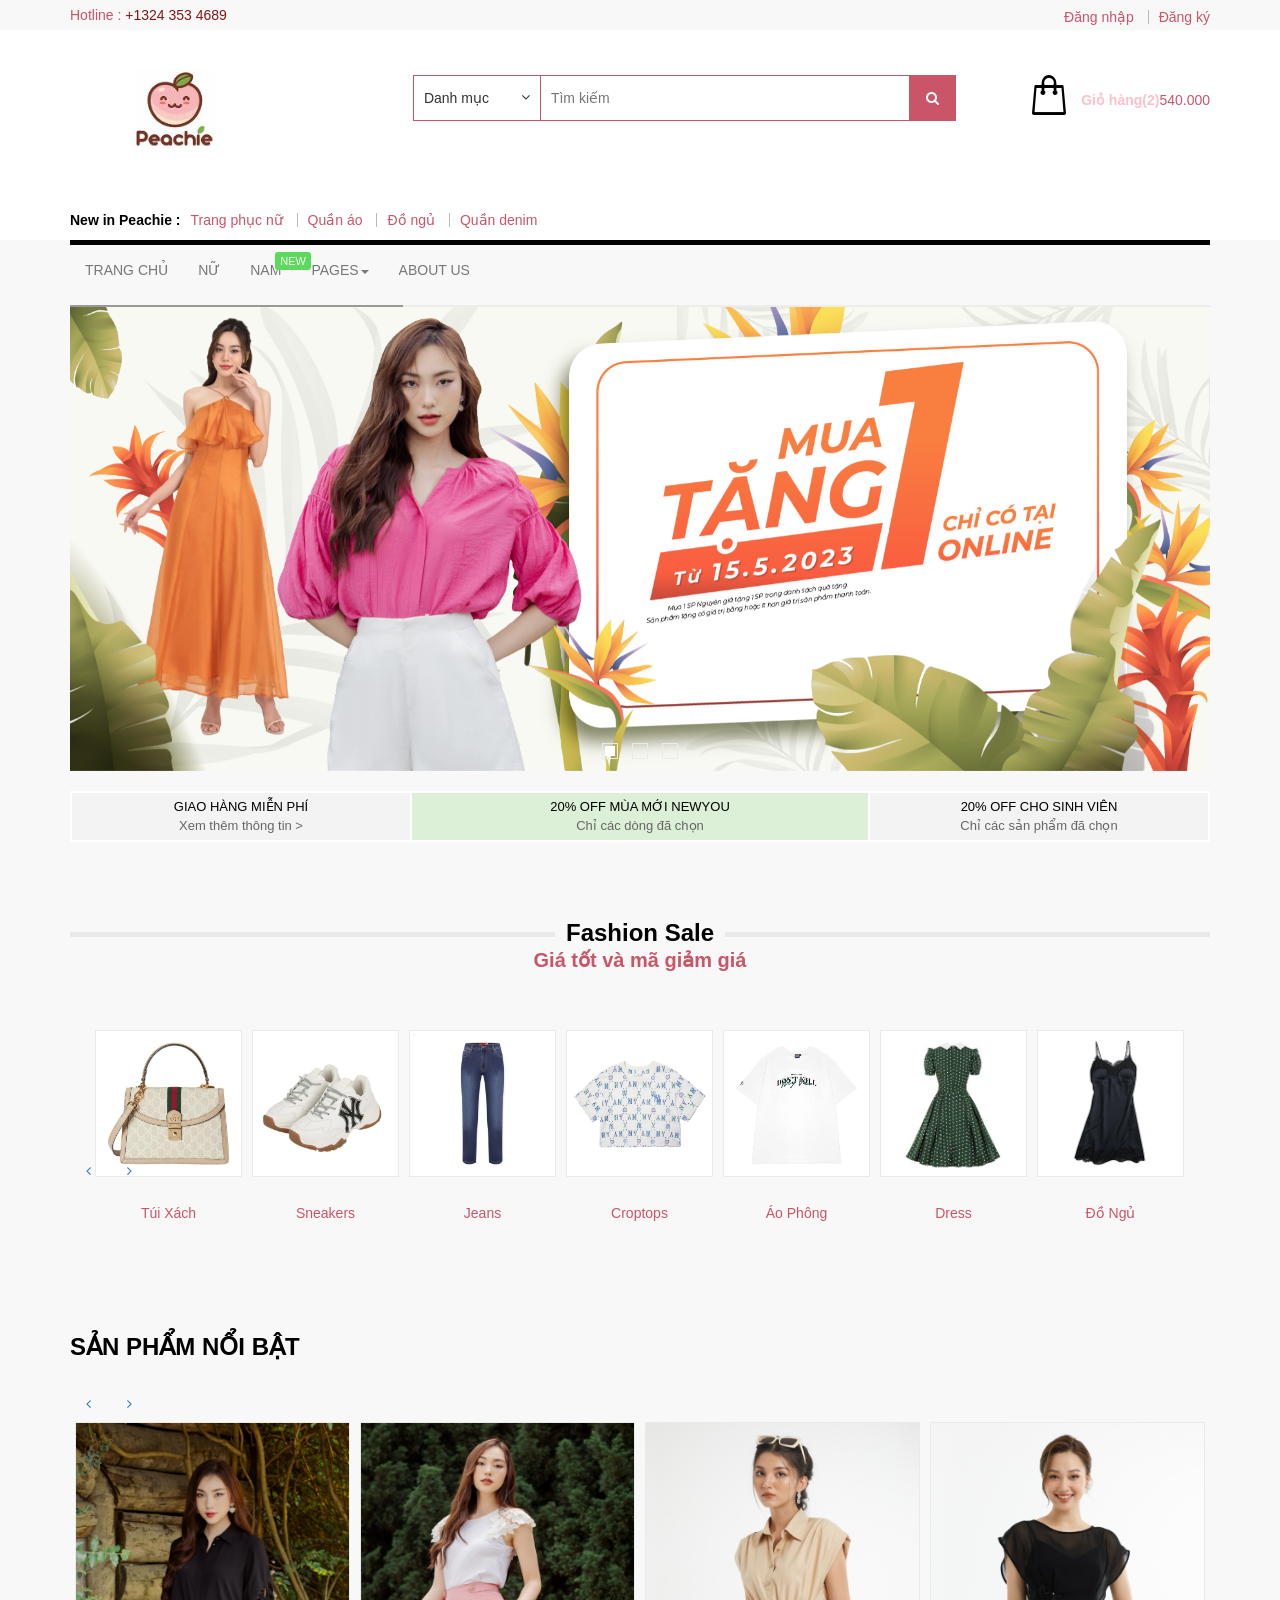
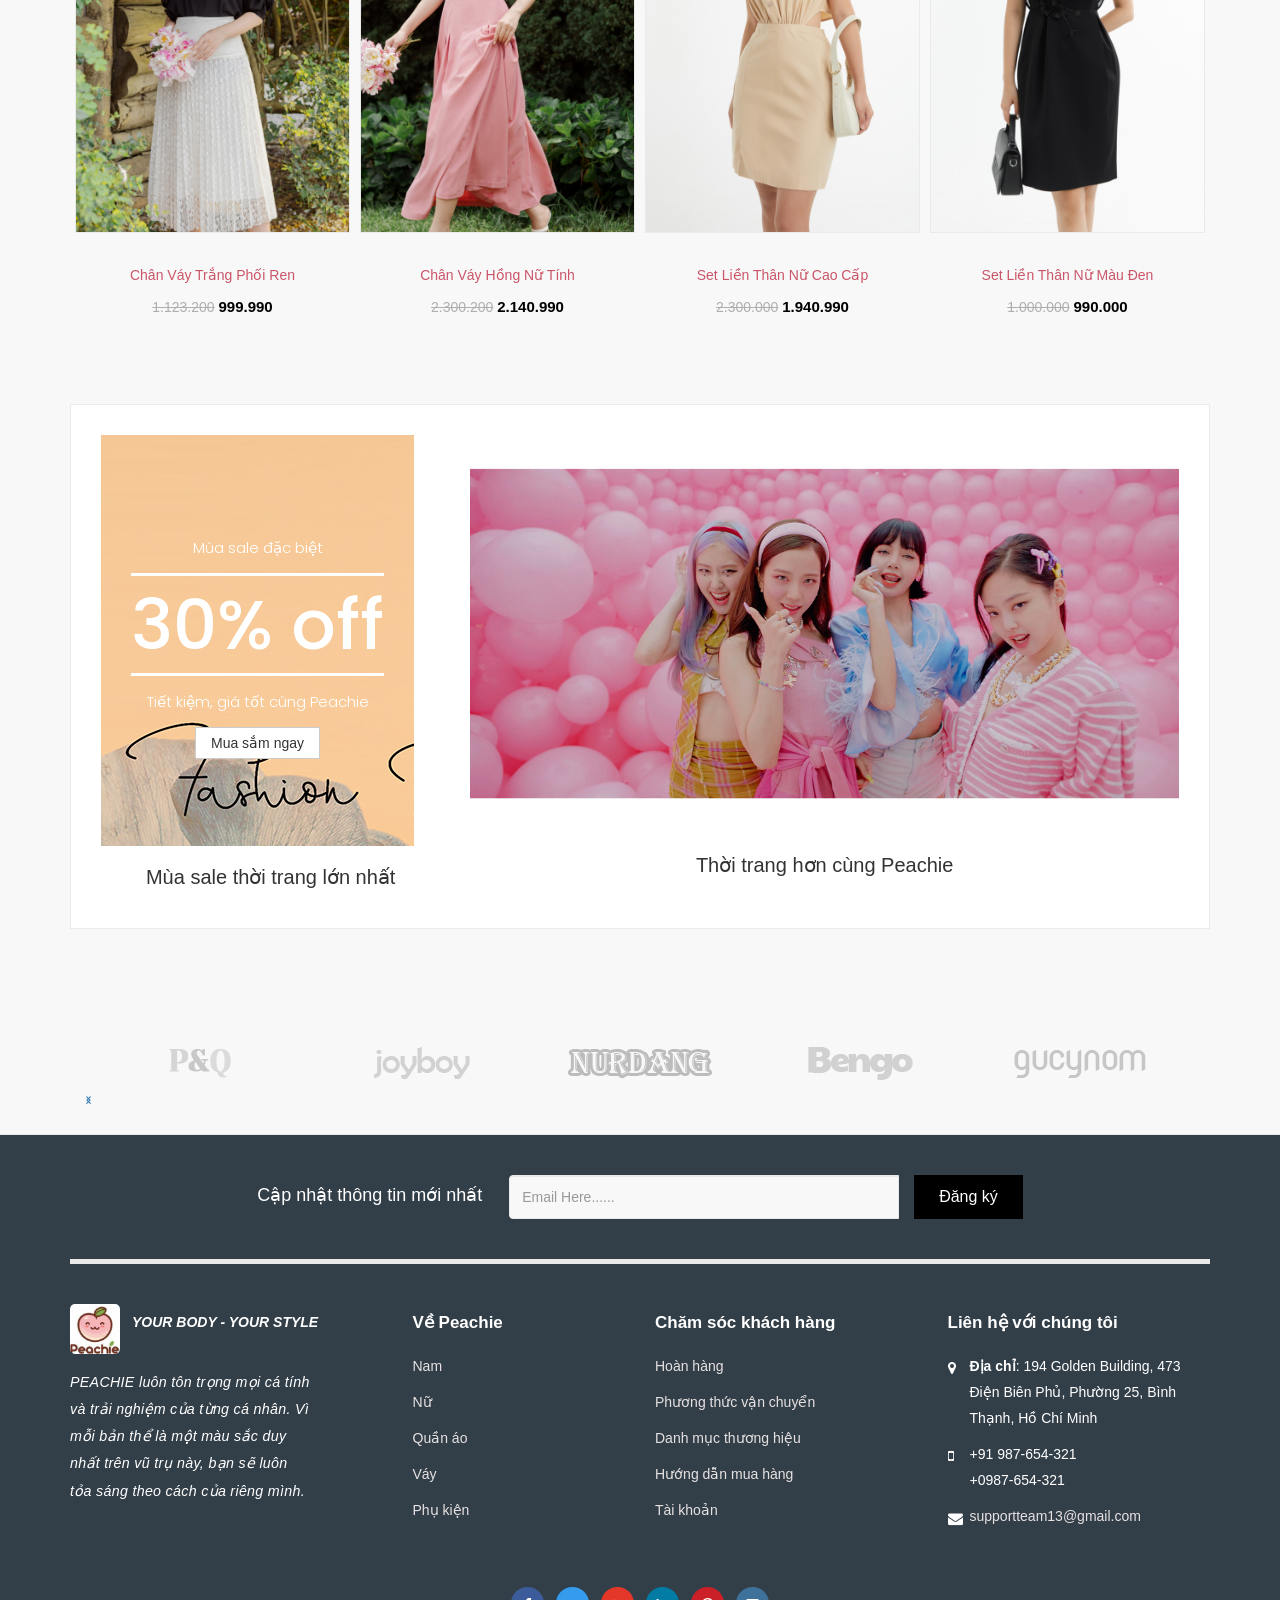
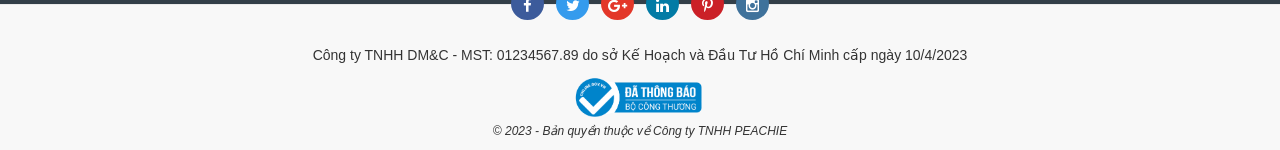
==== commit 5413152b: "sap xep lai git" ====
--- a/web_code/index.html
+++ b/web_code/index.html
@@ -169,7 +169,7 @@
                     <div class="col-md-3 header-right">
                         <div class="cart">
                             <div class="cart-icon dropdown"></div>
-                            <a aria-expanded="false" aria-haspopup="true" role="button" data-toggle="dropdown" class="dropdown-toggle" href="cart.html">Giỏ hàng(2)<span>518.000</span></a>
+                            <a aria-expanded="false" aria-haspopup="true" role="button" data-toggle="dropdown" class="dropdown-toggle" href="cart.html">Giỏ hàng(2)<span>540.000</span></a>
                             <ul class="dropdown-menu pull-right cart-dropdown-menu">
                                 <li>
                                     <table class="table table-striped">
@@ -178,14 +178,14 @@
                                                 <td class="text-center"><a href="product.html"><img class="img-thumbnail" src="images/product/anh11.png" alt="img"></a></td>
                                                 <td class="text-left"><a href="#">Váy dài African </a></td>
                                                 <td class="text-right quality">X1</td>
-                                                <td class="text-right price-new">254.000VNĐ</td>
+                                                <td class="text-right price-new">254.000</td>
                                                 <td class="text-center"><button type="button" title="Remove" class="btn btn-xs remove"><i class="fa fa-times"></i></button></td>
                                             </tr>
                                             <tr>
                                                 <td class="text-center"><a href="product.html"><img class="img-thumbnail" src="images/product/car3-70x92.jpg" alt="img"></a></td>
                                                 <td class="text-left"><a href="#">Váy bút chì Black African </a></td>
                                                 <td class="text-right quality">X1</td>
-                                                <td class="text-right price-new">254.000VNĐ</td>
+                                                <td class="text-right price-new">254.000</td>
                                                 <td class="text-center"><button type="button" title="Remove" class="btn btn-xs remove"><i class="fa fa-times"></i></button></td>
                                             </tr>
                                         </tbody>
@@ -197,19 +197,19 @@
                                             <tbody>
                                                 <tr>
                                                     <td class="text-right"><strong>Tổng tiền</strong></td>
-                                                    <td class="text-right price-new">210.000VNĐ</td>
+                                                    <td class="text-right price-new">518.000</td>
                                                 </tr>
                                                 <tr>
                                                     <td class="text-right"><strong>Eco Tax (-2.00)</strong></td>
-                                                    <td class="text-right price-new">20.000VNĐ</td>
+                                                    <td class="text-right price-new">20.000</td>
                                                 </tr>
                                                 <tr>
                                                     <td class="text-right"><strong>VAT (20%)</strong></td>
-                                                    <td class="text-right price-new">42.000VNĐ</td>
+                                                    <td class="text-right price-new">42.000</td>
                                                 </tr>
                                                 <tr>
                                                     <td class="text-right"><strong>Tổng</strong></td>
-                                                    <td class="text-right price-new">508.000VNĐ</td>
+                                                    <td class="text-right price-new">540.000VNĐ</td>
                                                 </tr>
                                             </tbody>
                                         </table>
@@ -458,9 +458,9 @@
                                 <div class="image"> <a href="product-detail-view.html"><img class="img-responsive" title="T-shirt" alt="T-shirt" src="images/product/pr1.jpg"></a> </div>
                                 <div class="product-details">
                                     <div class="product-name">
-                                        <h3><a href="product-detail-view.html">Váy bút chì Black African  </a></h3>
-                                    </div>
-                                    <div class="price"> <span class="price-old">123.200VNĐ</span> <span class="price-new">140.990VNĐ</span> </div>
+                                        <h3><a href="product-detail-view.html">Chân váy trắng phối ren</a></h3>
+                                    </div>
+                                    <div class="price"> <span class="price-old">1.123.200</span> <span class="price-new">999.990</span> </div>
                                     <div class="product-hov">
                                         <ul>
                                             <li class="wish"><a href="#" ></a></li>
@@ -477,9 +477,9 @@
                                 <div class="image"> <a href="product-detail-view.html"><img class="img-responsive" title="T-shirt" alt="T-shirt" src="images/product/pr2.jpg"></a> </div>
                                 <div class="product-details">
                                     <div class="product-name">
-                                        <h3><a href="product-detail-view.html">Black African Print Pencil Skirt </a></h3>
-                                    </div>
-                                    <div class="price"> <span class="price-old">123.200VNĐ</span> <span class="price-new">140.990VNĐ</span> </div>
+                                        <h3><a href="product-detail-view.html">Chân váy hồng nữ tính</a></h3>
+                                    </div>
+                                    <div class="price"> <span class="price-old">2.300.200</span> <span class="price-new">2.140.990</span> </div>
                                     <div class="product-hov">
                                         <ul>
                                             <li class="wish"><a href="#" ></a></li>
@@ -496,9 +496,9 @@
                                 <div class="image"> <a href="product-detail-view.html"><img class="img-responsive" title="T-shirt" alt="T-shirt" src="images/product/pr3.jpg"></a> </div>
                                 <div class="product-details">
                                     <div class="product-name">
-                                        <h3><a href="product-detail-view.html"> Váy bút chì Black African</a></h3>
-                                    </div>
-                                    <div class="price"> <span class="price-old">123.200VNĐ</span> <span class="price-new">140.990VNĐ</span> </div>
+                                        <h3><a href="product-detail-view.html">Set liền thân nữ cao cấp</a></h3>
+                                    </div>
+                                    <div class="price"> <span class="price-old">2.300.000</span> <span class="price-new">1.940.990</span> </div>
                                     <div class="product-hov">
                                         <ul>
                                             <li class="wish"><a href="#" ></a></li>
@@ -515,9 +515,9 @@
                                 <div class="image"> <a href="product-detail-view.html"><img class="img-responsive" title="T-shirt" alt="T-shirt" src="images/product/pr4.jpg"></a> </div>
                                 <div class="product-details">
                                     <div class="product-name">
-                                        <h3><a href="product-detail-view.html">Black African Print Pencil Skirt </a></h3>
-                                    </div>
-                                    <div class="price"> <span class="price-old">123.200VNĐ</span> <span class="price-new">140.990VNĐ</span> </div>
+                                        <h3><a href="product-detail-view.html">Set liền thân nữ màu đen</a></h3>
+                                    </div>
+                                    <div class="price"> <span class="price-old">1.000.000</span> <span class="price-new">990.000</span> </div>
                                     <div class="product-hov">
                                         <ul>
                                             <li class="wish"><a href="#" ></a></li>
